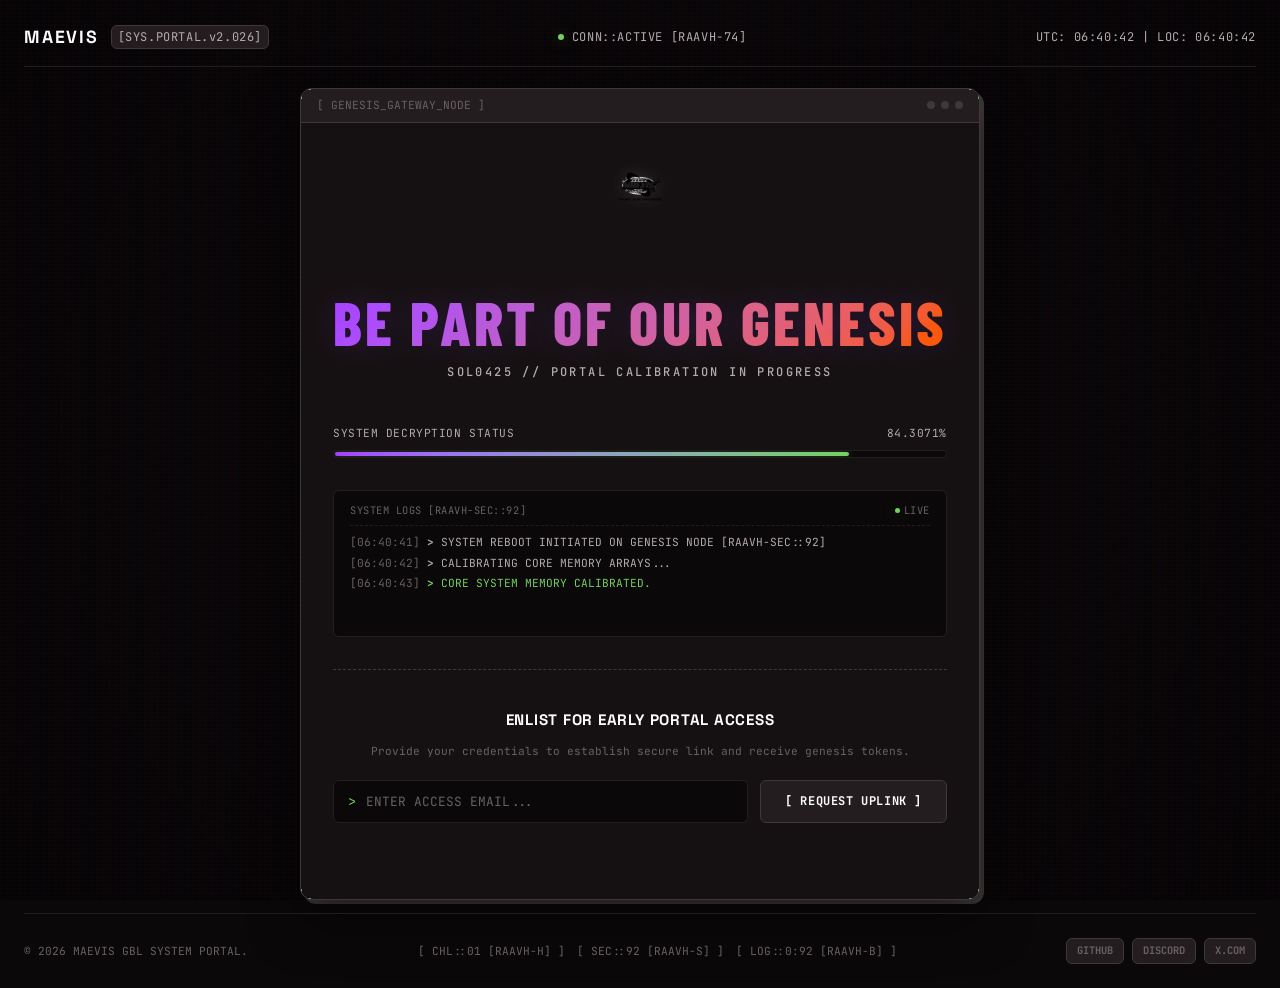
==== index.html @ d4f2874a "Refactor: remove timer, import Google Fonts, and center the content card" ====
<!DOCTYPE html>
<html lang="en">
<head>
  <meta charset="UTF-8">
  <meta name="viewport" content="width=device-width, initial-scale=1.0">
  <title>MAEVIS | Genesis System Portal</title>
  
  <!-- Favicon -->
  <link rel="icon" type="image/svg+xml" href="favicon.svg">
  
  <!-- SEO Meta Tags -->
  <meta name="description" content="MAEVIS represents SOL0425: Small batch 3D prints, vacuum-sealed and hand-numbered. System Portal coming soon. Be part of our genesis.">
  <meta name="keywords" content="maevis, 3d prints, vacuum-sealed, custom fabrication, genesis portal, cyberpunk, design portal">
  <meta name="author" content="MAEVIS">
  
  <!-- OpenGraph / Facebook -->
  <meta property="og:type" content="website">
  <meta property="og:title" content="MAEVIS | Genesis System Portal">
  <meta property="og:description" content="Small batch 3D prints, vacuum-sealed and hand-numbered. System Portal coming soon. Be part of our genesis.">
  <meta property="og:image" content="logo.png">
  
  <!-- Twitter -->
  <meta property="twitter:card" content="summary_large_image">
  <meta property="twitter:title" content="MAEVIS | Genesis System Portal">
  <meta property="twitter:description" content="Small batch 3D prints, vacuum-sealed and hand-numbered. System Portal coming soon. Be part of our genesis.">
  <meta property="twitter:image" content="logo.png">

  <!-- Google Fonts -->
  <link rel="preconnect" href="https://fonts.googleapis.com">
  <link rel="preconnect" href="https://fonts.gstatic.com" crossorigin>
  <link href="https://fonts.googleapis.com/css2?family=Barlow+Condensed:ital,wght@0,400;0,700;0,800;1,700&family=Inter:wght@400;500;700&family=JetBrains+Mono:ital,wght@0,400;0,500;0,700;1,400&family=Space+Grotesk:wght@500;700;800&display=swap" rel="stylesheet">
  
  <!-- Custom Stylesheet -->
  <link rel="stylesheet" href="style.css">
</head>
<body class="halftone-texture">
  
  <!-- CRT Screen Glitch Effects -->
  <div class="film-grain"></div>
  <div class="scanlines"></div>

  <div class="app-container">
    
    <!-- Top System Meta-Bar -->
    <header class="system-header">
      <div class="header-left">
        <span class="brand-text">MAEVIS</span>
        <span class="system-badge">[SYS.PORTAL.v2.026]</span>
      </div>
      
      <div class="header-center">
        <span class="status-dot status-dot-active"></span>
        <span class="connection-code">CONN::ACTIVE [RAAVH-74]</span>
      </div>
      
      <div class="header-right">
        <div id="clock-display" class="clock-display">
          UTC: --:--:-- | LOC: --:--:--
        </div>
      </div>
    </header>

    <!-- Main Genesis Gateway Area -->
    <main class="main-content">
      
      <section class="terminal-card">
        <!-- Target Corner Decors -->
        <div class="corner corner-tl"></div>
        <div class="corner corner-tr"></div>
        <div class="corner corner-bl"></div>
        <div class="corner corner-br"></div>
        
        <!-- Window Title Bar -->
        <div class="terminal-window-bar">
          <span class="window-title">[ GENESIS_GATEWAY_NODE ]</span>
          <div class="window-controls">
            <span class="ctrl-btn"></span>
            <span class="ctrl-btn"></span>
            <span class="ctrl-btn"></span>
          </div>
        </div>

        <!-- Terminal Body -->
        <div class="terminal-body">
          <!-- Logo Display -->
          <div class="logo-container">
            <img id="brand-logo" src="logo.png" alt="MAEVIS Logo" class="brand-logo">
          </div>

          <!-- Main Brutalist Header -->
          <div class="title-section">
            <h1 class="genesis-title">BE PART OF OUR GENESIS</h1>
            <p class="genesis-subtitle">SOL0425 // PORTAL CALIBRATION IN PROGRESS</p>
          </div>


          <!-- Progress Bar Overlay -->
          <div class="progress-container">
            <div class="progress-header">
              <span class="progress-title">SYSTEM DECRYPTION STATUS</span>
              <span class="progress-pct" id="progress-percentage">84.2%</span>
            </div>
            <div class="progress-track">
              <div class="progress-bar" id="progress-bar" style="width: 84.2%;"></div>
            </div>
          </div>

          <!-- Simulated Console Logger -->
          <div class="console-logger">
            <div class="console-header">
              <span>SYSTEM LOGS [RAAVH-SEC::92]</span>
              <span class="console-pulse">LIVE</span>
            </div>
            <div class="console-output" id="console-output">
              <!-- Dynamically populated by script.js -->
            </div>
          </div>

          <!-- Interactive Newsletter Form -->
          <div class="form-container">
            <h3 class="form-title">ENLIST FOR EARLY PORTAL ACCESS</h3>
            <p class="form-desc">Provide your credentials to establish secure link and receive genesis tokens.</p>
            
            <form id="subscribe-form" class="subscribe-form">
              <div class="input-group">
                <span class="input-prefix">&gt;</span>
                <input 
                  type="email" 
                  id="subscriber-email" 
                  class="email-input" 
                  placeholder="ENTER ACCESS EMAIL..." 
                  required
                >
              </div>
              <button type="submit" id="submit-btn" class="submit-button">
                [ REQUEST UPLINK ]
              </button>
            </form>
            <div id="form-response" class="form-response"></div>
          </div>
          
        </div>
      </section>

    </main>

    <!-- Footer System Status Codes -->
    <footer class="system-footer">
      <div class="footer-left">
        <span>© 2026 MAEVIS GBL SYSTEM PORTAL.</span>
      </div>
      
      <div class="footer-center">
        <span class="footer-tag">[ CHL::01 [RAAVH-H] ]</span>
        <span class="footer-tag">[ SEC::92 [RAAVH-S] ]</span>
        <span class="footer-tag">[ LOG::0:92 [RAAVH-B] ]</span>
      </div>
      
      <div class="footer-right">
        <div class="social-links">
          <a href="https://github.com" target="_blank" rel="noopener noreferrer" class="social-capsule" id="github-link">
            <span>GITHUB</span>
          </a>
          <a href="https://discord.gg" target="_blank" rel="noopener noreferrer" class="social-capsule" id="discord-link">
            <span>DISCORD</span>
          </a>
          <a href="https://x.com" target="_blank" rel="noopener noreferrer" class="social-capsule" id="twitter-link">
            <span>X.COM</span>
          </a>
        </div>
      </div>
    </footer>

  </div>

  <!-- Custom Scripts -->
  <script src="script.js"></script>
</body>
</html>
---- style.css ----
@import url('https://fonts.googleapis.com/css2?family=Barlow+Condensed:ital,wght@0,400;0,700;0,800;1,700&family=Inter:wght@400;500;700&family=JetBrains+Mono:ital,wght@0,400;0,500;0,700;1,400&family=Space+Grotesk:wght@500;700;800&display=swap');

/* ==========================================================================
   MAEVIS GENESIS PORTAL - STYLESHEET
   ========================================================================== */

/* Cascade Layers */
@layer base, tokens, components, utilities, animations;

@layer tokens {
  :root {
    /* Color Scheme */
    color-scheme: dark;

    /* Theme Surfaces (oklch-based) */
    --bg-primary: oklch(14% 0.005 0);       /* Deep black canvas */
    --bg-secondary: oklch(18% 0.008 0);     /* Base container background */
    --bg-tertiary: oklch(24% 0.01 0);       /* Inner panel/button background */
    
    /* Text Colors */
    --text-primary: oklch(99% 0 0);          /* Pure off-white */
    --text-secondary: oklch(75% 0.01 0);    /* Muted silver */
    --text-tertiary: oklch(50% 0.01 0);     /* Muted dark gray */
    
    /* Accents & States */
    --color-neon-green: oklch(78% 0.18 140); /* Vibrant terminal green */
    --color-neon-green-glow: oklch(78% 0.18 140 / 0.4);
    --color-alert-red: oklch(65% 0.22 20);   /* Muted alert red */
    
    /* The Immortals Gradient */
    --color-gradient-start: oklch(62% 0.28 300); /* Neon violet */
    --color-gradient-end: oklch(68% 0.23 45);    /* Neon orange/coral */
    
    /* Borders */
    --border-primary: oklch(35% 0.01 0);    /* Dark panel borders */
    --border-subtle: oklch(24% 0.01 0);     /* Subtle border line */
    
    /* Typography Fonts */
    --font-display: 'Barlow Condensed', -apple-system, BlinkMacSystemFont, sans-serif;
    --font-extended: 'Space Grotesk', -apple-system, BlinkMacSystemFont, sans-serif;
    --font-mono: 'JetBrains Mono', 'Courier New', monospace;
    --font-body: 'JetBrains Mono', monospace;
    
    /* Border Radii */
    --radius-sm: 6px;
    --radius-md: 12px;
    --radius-lg: 32px;
    --radius-full: 9999px;
    
    /* Shadows & Glows */
    --shadow-flat-dark: 4px 4px 0px var(--border-primary);
    --shadow-flat-green: 4px 4px 0px var(--color-neon-green);
    --glow-green: 0 0 15px var(--color-neon-green-glow);
  }
}

@layer base {
  *, *::before, *::after {
    box-sizing: border-box;
  }

  html, body {
    margin: 0;
    padding: 0;
    width: 100%;
    min-height: 100vh;
    background-color: var(--bg-primary);
    color: var(--text-primary);
    font-family: var(--font-body);
    font-size: 16px;
    line-height: 1.5;
    -webkit-font-smoothing: antialiased;
    -moz-osx-font-smoothing: grayscale;
    overflow-x: hidden;
  }

  ::selection {
    background-color: var(--color-neon-green);
    color: var(--bg-primary);
  }

  scrollbar-color: var(--border-primary) var(--bg-primary);
  scrollbar-width: thin;

  h1, h2, h3, h4, h5, h6 {
    margin: 0;
    text-transform: uppercase;
    font-family: var(--font-extended);
  }

  a {
    color: inherit;
    text-decoration: none;
  }

  img {
    max-width: 100%;
    height: auto;
    display: block;
  }
}

@layer components {
  /* Main wrapper layout */
  .app-container {
    display: flex;
    flex-direction: column;
    justify-content: center;
    align-items: center;
    min-height: 100vh;
    padding: 1.5rem;
    position: relative;
    z-index: 10;
  }

  /* Halftone Texture Overlay */
  .halftone-texture {
    position: relative;
  }

  .halftone-texture::after {
    content: "";
    position: fixed;
    inset: 0;
    background-image: url("data:image/svg+xml,%3Csvg viewBox='0 0 200 200' xmlns='http://www.w3.org/2000/svg'%3E%3Cfilter id='noiseFilter'%3E%3CfeTurbulence type='fractalNoise' baseFrequency='0.85' numOctaves='3' stitchTiles='stitch'/%3E%3C/filter%3E%3Crect width='100%25' height='100%25' filter='url(%23noiseFilter)'/%3E%3C/svg%3E");
    opacity: 0.05;
    mix-blend-mode: overlay;
    pointer-events: none;
    z-index: 2;
  }

  /* Scanlines and Film Grain effects */
  .film-grain {
    position: fixed;
    inset: 0;
    background: radial-gradient(circle at center, transparent 0%, rgba(0, 0, 0, 0.45) 100%);
    pointer-events: none;
    z-index: 3;
  }

  .scanlines {
    position: fixed;
    inset: 0;
    width: 100%;
    height: 100%;
    background: linear-gradient(
      rgba(18, 16, 16, 0) 50%, 
      rgba(0, 0, 0, 0.25) 50%
    ), linear-gradient(
      90deg, 
      rgba(255, 0, 0, 0.06), 
      rgba(0, 255, 0, 0.02), 
      rgba(0, 0, 255, 0.06)
    );
    background-size: 100% 4px, 6px 100%;
    pointer-events: none;
    z-index: 4;
    opacity: 0.85;
  }

  /* Top Navigation & Status Bar */
  .system-header {
    position: absolute;
    top: 1.5rem;
    left: 1.5rem;
    right: 1.5rem;
    display: flex;
    justify-content: space-between;
    align-items: center;
    border-bottom: 1px solid var(--border-subtle);
    padding-bottom: 1rem;
    font-family: var(--font-mono);
    font-size: 0.75rem;
    color: var(--text-tertiary);
    letter-spacing: 0.05em;
    z-index: 20;
  }

  .header-left {
    display: flex;
    align-items: center;
    gap: 0.75rem;
  }

  .brand-text {
    font-family: var(--font-extended);
    font-weight: 800;
    font-size: 1.1rem;
    color: var(--text-primary);
    letter-spacing: 0.1em;
  }

  .system-badge {
    background-color: var(--bg-tertiary);
    border: 1px solid var(--border-primary);
    padding: 2px 6px;
    border-radius: var(--radius-sm);
    color: var(--text-secondary);
  }

  .header-center {
    display: flex;
    align-items: center;
    gap: 0.5rem;
  }

  .status-dot {
    width: 6px;
    height: 6px;
    border-radius: var(--radius-full);
    background-color: var(--text-tertiary);
  }

  .status-dot-active {
    background-color: var(--color-neon-green);
    box-shadow: var(--glow-green);
    animation: pulse 1.8s infinite ease-in-out;
  }

  .connection-code {
    color: var(--text-secondary);
  }

  .clock-display {
    color: var(--text-secondary);
  }

  /* Main Central Section */
  .main-content {
    width: 100%;
    max-width: 680px;
    display: flex;
    justify-content: center;
    align-items: center;
    padding-block: 4rem;
    margin-block: auto;
  }

  /* Cyberpunk Modular Card Container */
  .terminal-card {
    position: relative;
    width: 100%;
    max-width: 680px;
    background-color: var(--bg-secondary);
    border: 1px solid var(--border-primary);
    border-radius: var(--radius-md);
    box-shadow: 0 20px 50px rgba(0, 0, 0, 0.5), var(--shadow-flat-dark);
    overflow: hidden;
    animation: terminal-flicker 0.15s infinite alternate, slide-up 0.6s cubic-bezier(0.16, 1, 0.3, 1) forwards;
  }

  /* Corner Decors */
  .corner {
    position: absolute;
    width: 10px;
    height: 10px;
    border-color: var(--color-neon-green);
    border-style: solid;
    z-index: 5;
    pointer-events: none;
  }
  .corner-tl { top: 0; left: 0; border-width: 1px 0 0 1px; }
  .corner-tr { top: 0; right: 0; border-width: 1px 1px 0 0; }
  .corner-bl { bottom: 0; left: 0; border-width: 0 0 1px 1px; }
  .corner-br { bottom: 0; right: 0; border-width: 0 1px 1px 0; }

  /* Window Title Bar */
  .terminal-window-bar {
    display: flex;
    justify-content: space-between;
    align-items: center;
    background-color: var(--bg-tertiary);
    border-bottom: 1px solid var(--border-primary);
    padding: 0.5rem 1rem;
    font-family: var(--font-mono);
    font-size: 0.7rem;
    color: var(--text-tertiary);
  }

  .window-controls {
    display: flex;
    gap: 6px;
  }

  .ctrl-btn {
    width: 8px;
    height: 8px;
    border-radius: var(--radius-full);
    background-color: var(--border-primary);
  }

  /* Terminal Body */
  .terminal-body {
    padding: 2.25rem 2rem;
    display: flex;
    flex-direction: column;
    gap: 2rem;
  }

  /* Logo Image */
  .logo-container {
    display: flex;
    justify-content: center;
    align-items: center;
  }

  .brand-logo {
    max-height: 52px;
    filter: drop-shadow(0 0 8px rgba(255, 255, 255, 0.15));
    transition: transform 0.3s ease;
  }

  .brand-logo:hover {
    transform: scale(1.05);
  }

  /* Title Block */
  .title-section {
    text-align: center;
  }

  .genesis-title {
    font-family: var(--font-display);
    font-size: clamp(1.8rem, 1.2rem + 4.5vw, 3.8rem);
    font-weight: 800;
    line-height: 0.95;
    letter-spacing: 0.05em;
    margin-bottom: 0.5rem;
    
    /* Immortals Gradient */
    background: linear-gradient(135deg, var(--color-gradient-start), var(--color-gradient-end));
    -webkit-background-clip: text;
    -webkit-text-fill-color: transparent;
    background-clip: text;
    text-shadow: 0 0 30px oklch(62% 0.28 300 / 0.15);
  }

  .genesis-subtitle {
    font-family: var(--font-mono);
    font-size: 0.75rem;
    letter-spacing: 0.2em;
    color: var(--text-secondary);
    font-weight: 500;
  }

  /* Countdown Grid */
  .countdown-grid {
    display: grid;
    grid-template-columns: repeat(4, 1fr);
    gap: 0.75rem;
  }

  .countdown-card {
    background-color: var(--bg-tertiary);
    border: 1px solid var(--border-subtle);
    border-radius: var(--radius-sm);
    padding: 1rem 0.5rem;
    text-align: center;
    display: flex;
    flex-direction: column;
    justify-content: center;
    align-items: center;
    position: relative;
    overflow: hidden;
  }

  .countdown-card::before {
    content: "";
    position: absolute;
    top: 0;
    left: 0;
    width: 100%;
    height: 2px;
    background: linear-gradient(90deg, transparent, var(--color-neon-green), transparent);
    opacity: 0.3;
  }

  .countdown-num {
    font-family: var(--font-extended);
    font-size: clamp(1.5rem, 1.2rem + 2.5vw, 2.5rem);
    font-weight: 800;
    color: var(--color-neon-green);
    text-shadow: var(--glow-green);
    line-height: 1.1;
  }

  .countdown-label {
    font-family: var(--font-mono);
    font-size: 0.6rem;
    letter-spacing: 0.1em;
    color: var(--text-tertiary);
    margin-top: 0.25rem;
  }

  /* Progress Bar */
  .progress-container {
    display: flex;
    flex-direction: column;
    gap: 0.5rem;
  }

  .progress-header {
    display: flex;
    justify-content: space-between;
    font-family: var(--font-mono);
    font-size: 0.7rem;
    color: var(--text-secondary);
    letter-spacing: 0.05em;
  }

  .progress-track {
    background-color: var(--bg-primary);
    border: 1px solid var(--border-subtle);
    height: 8px;
    border-radius: var(--radius-full);
    overflow: hidden;
    padding: 1px;
  }

  .progress-bar {
    height: 100%;
    background: linear-gradient(90deg, oklch(62% 0.28 300), var(--color-neon-green));
    border-radius: var(--radius-full);
    box-shadow: 0 0 8px var(--color-neon-green-glow);
    transition: width 1.5s cubic-bezier(0.16, 1, 0.3, 1);
  }

  /* Console Logger Panel */
  .console-logger {
    background-color: var(--bg-primary);
    border: 1px solid var(--border-subtle);
    border-radius: var(--radius-sm);
    padding: 0.75rem 1rem;
    font-family: var(--font-mono);
  }

  .console-header {
    display: flex;
    justify-content: space-between;
    align-items: center;
    font-size: 0.65rem;
    color: var(--text-tertiary);
    border-bottom: 1px dashed var(--border-subtle);
    padding-bottom: 0.4rem;
    margin-bottom: 0.5rem;
    letter-spacing: 0.05em;
  }

  .console-pulse {
    display: inline-flex;
    align-items: center;
    gap: 4px;
  }

  .console-pulse::before {
    content: "";
    display: inline-block;
    width: 5px;
    height: 5px;
    border-radius: var(--radius-full);
    background-color: var(--color-neon-green);
    box-shadow: var(--glow-green);
    animation: pulse 1s infinite alternate;
  }

  .console-output {
    height: 90px;
    overflow-y: auto;
    font-size: 0.7rem;
    line-height: 1.5;
    color: var(--text-secondary);
    scrollbar-width: none; /* Hide standard scrollbars */
  }

  .console-output::-webkit-scrollbar {
    display: none;
  }

  .console-row {
    margin-bottom: 0.25rem;
    white-space: nowrap;
    overflow: hidden;
    text-overflow: ellipsis;
  }

  .console-row.info { color: var(--text-secondary); }
  .console-row.success { color: var(--color-neon-green); }
  .console-row.warn { color: var(--color-gradient-end); }

  /* Input Form */
  .form-container {
    border-top: 1px dashed var(--border-primary);
    padding-top: 1.5rem;
    text-align: center;
  }

  .form-title {
    font-family: var(--font-extended);
    font-weight: 700;
    font-size: 0.95rem;
    letter-spacing: 0.05em;
    color: var(--text-primary);
    margin-bottom: 0.25rem;
  }

  .form-desc {
    font-family: var(--font-mono);
    font-size: 0.7rem;
    color: var(--text-tertiary);
    margin-bottom: 1.25rem;
  }

  .subscribe-form {
    display: flex;
    flex-direction: column;
    gap: 0.75rem;
  }

  @media (min-width: 576px) {
    .subscribe-form {
      flex-direction: row;
    }
  }

  .input-group {
    flex-grow: 1;
    display: flex;
    align-items: center;
    background-color: var(--bg-primary);
    border: 1px solid var(--border-subtle);
    border-radius: var(--radius-sm);
    padding-inline: 0.85rem;
    transition: border-color 0.25s ease, box-shadow 0.25s ease;
  }

  .input-group:focus-within {
    border-color: var(--color-neon-green);
    box-shadow: 0 0 10px var(--color-neon-green-glow);
  }

  .input-prefix {
    font-family: var(--font-mono);
    color: var(--color-neon-green);
    font-size: 0.85rem;
    margin-right: 0.5rem;
  }

  .email-input {
    width: 100%;
    background: transparent;
    border: none;
    color: var(--text-primary);
    font-family: var(--font-mono);
    font-size: 0.8rem;
    padding-block: 0.75rem;
    outline: none;
  }

  .email-input::placeholder {
    color: var(--text-tertiary);
  }

  .submit-button {
    background-color: var(--bg-tertiary);
    border: 1px solid var(--border-primary);
    border-radius: var(--radius-sm);
    color: var(--text-primary);
    font-family: var(--font-mono);
    font-size: 0.75rem;
    font-weight: 700;
    letter-spacing: 0.05em;
    padding: 0.75rem 1.5rem;
    cursor: pointer;
    white-space: nowrap;
    transition: background-color 0.2s, border-color 0.2s, color 0.2s, box-shadow 0.2s;
  }

  .submit-button:hover {
    background-color: var(--color-neon-green);
    color: var(--bg-primary);
    border-color: var(--color-neon-green);
    box-shadow: var(--glow-green);
  }

  .form-response {
    margin-top: 1rem;
    font-family: var(--font-mono);
    font-size: 0.75rem;
    min-height: 1.5rem;
    line-height: 1.4;
  }

  .form-response-success {
    color: var(--color-neon-green);
    text-shadow: var(--glow-green);
  }

  .form-response-error {
    color: var(--color-alert-red);
  }

  /* Footer Section */
  .system-footer {
    position: absolute;
    bottom: 1.5rem;
    left: 1.5rem;
    right: 1.5rem;
    display: flex;
    flex-direction: column;
    gap: 1rem;
    align-items: center;
    border-top: 1px solid var(--border-subtle);
    padding-top: 1.5rem;
    font-family: var(--font-mono);
    font-size: 0.7rem;
    color: var(--text-tertiary);
    z-index: 20;
  }

  @media (min-width: 768px) {
    .system-footer {
      flex-direction: row;
      justify-content: space-between;
    }
  }

  .footer-center {
    display: flex;
    gap: 0.75rem;
    flex-wrap: wrap;
    justify-content: center;
  }

  .footer-tag {
    color: var(--text-tertiary);
  }

  .social-links {
    display: flex;
    gap: 0.5rem;
  }

  .social-capsule {
    background-color: var(--bg-tertiary);
    border: 1px solid var(--border-primary);
    border-radius: var(--radius-sm);
    padding: 4px 10px;
    font-size: 0.65rem;
    font-weight: 700;
    transition: background-color 0.2s, border-color 0.2s, color 0.2s;
  }

  .social-capsule:hover {
    background-color: var(--color-neon-green);
    border-color: var(--color-neon-green);
    color: var(--bg-primary);
  }
}

@layer animations {
  @keyframes pulse {
    0% { opacity: 0.3; }
    50% { opacity: 1; }
    100% { opacity: 0.3; }
  }

  @keyframes slide-up {
    from {
      opacity: 0;
      transform: translateY(20px);
    }
    to {
      opacity: 1;
      transform: translateY(0);
    }
  }

  /* Scanline screen brightness flicker */
  @keyframes terminal-flicker {
    0% { opacity: 0.99; }
    50% { opacity: 0.985; }
    100% { opacity: 1; }
  }
}

/* Reduced Motion */
@media (prefers-reduced-motion: reduce) {
  * {
    animation-delay: 0s !important;
    animation-duration: 0s !important;
    animation-iteration-count: 1 !important;
    transition-duration: 0s !important;
    scroll-behavior: auto !important;
    transform: none !important;
  }
}

/* Responsive heights and mobile views to prevent absolute overlap */
@media (max-height: 720px), (max-width: 768px) {
  .app-container {
    justify-content: flex-start;
    padding-top: 5rem;
    padding-bottom: 2rem;
  }
  .system-header {
    position: absolute;
    top: 1rem;
    left: 1rem;
    right: 1rem;
    padding-bottom: 0.5rem;
  }
  .system-footer {
    position: relative;
    bottom: auto;
    left: auto;
    right: auto;
    margin-top: 2rem;
    width: 100%;
    padding-top: 1rem;
    border-top: 1px solid var(--border-subtle);
  }
  .main-content {
    padding-block: 1rem;
    margin-block: 0;
  }
}
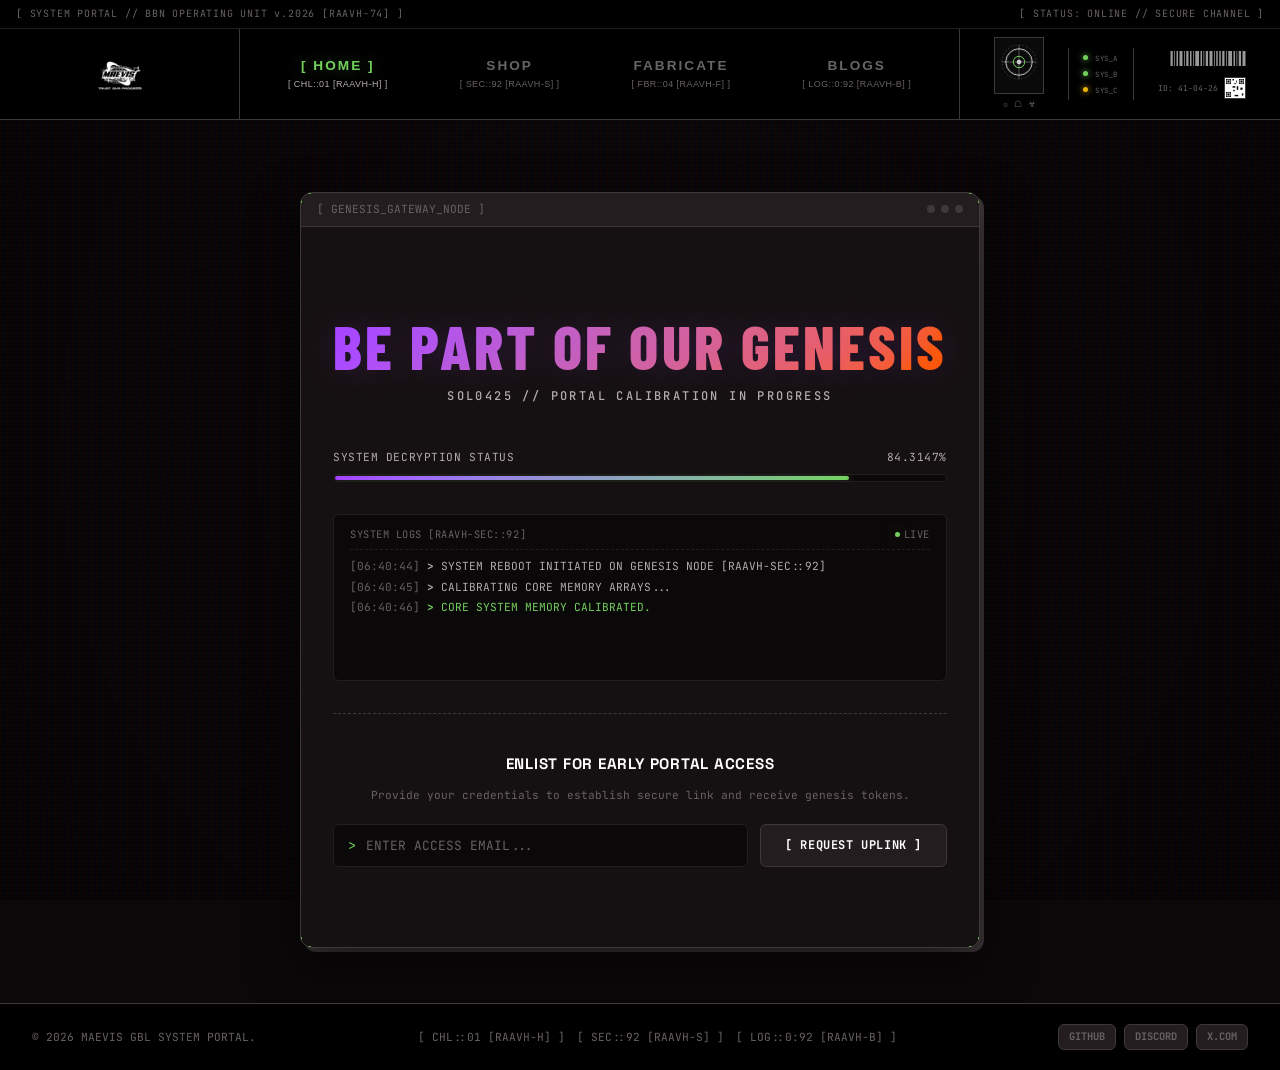
==== commit b750f592: "Refactor: align header with main website, add rotating background 3D ASCII skull, remove loader, and" ====
--- a/index.html
+++ b/index.html
@@ -39,28 +39,172 @@
   <div class="film-grain"></div>
   <div class="scanlines"></div>
 
+  <!-- Holographic Rotating ASCII Skull Background -->
+  <div class="skull-bg-container">
+    <pre class="ascii-skull">
+                  .ed####R####be.
+               .d###R"        "R###b.
+             .d###R"   .oooo.   "R###b.
+            .d###R    .d####b.    R###b.
+            d###R     d######b     R###b
+            d###R     Y######P     R###b
+            d###R      "R##R"      R###b
+            d###R                  R###b
+            "d###b   .o.    .o.   d###P"
+             "d###b  Y#P    Y#P  d###P"
+              "d###b.          .d###P"
+                "R###b..oooo..d###P"
+                 "R#########R###P"
+                   d###R####R###b
+                  d###R      R###b
+                  d###R      R###b
+                  "R##R______R##R"
+                    "RRRRRRRRRR"
+    </pre>
+  </div>
+
   <div class="app-container">
     
-    <!-- Top System Meta-Bar -->
-    <header class="system-header">
-      <div class="header-left">
-        <span class="brand-text">MAEVIS</span>
-        <span class="system-badge">[SYS.PORTAL.v2.026]</span>
-      </div>
-      
-      <div class="header-center">
-        <span class="status-dot status-dot-active"></span>
-        <span class="connection-code">CONN::ACTIVE [RAAVH-74]</span>
-      </div>
-      
-      <div class="header-right">
-        <div id="clock-display" class="clock-display">
-          UTC: --:--:-- | LOC: --:--:--
-        </div>
+    <!-- Top System Header (Replicating Main Website's Navbar layout) -->
+    <header class="nav-header">
+      <!-- Top Meta Bar -->
+      <div class="system-meta-bar">
+        <span>[ SYSTEM PORTAL // BBN OPERATING UNIT v.2026 [RAAVH-74] ]</span>
+        <span class="status-channel">[ STATUS: ONLINE // SECURE CHANNEL ]</span>
+      </div>
+
+      <!-- Main Navbar Grid -->
+      <div class="navbar-grid">
+        
+        <!-- Left Column: Brand Logo Identity -->
+        <div class="navbar-logo-area" id="nav-logo-btn">
+          <img src="logo.png" alt="MAEVIS Logo" class="nav-logo">
+        </div>
+
+        <!-- Center Column: Interactive Navigation Buttons -->
+        <div class="navbar-tabs-area">
+          <nav class="nav-tabs">
+            <button class="nav-tab-btn active" data-tab="HOME">
+              <span class="tab-label">HOME</span>
+              <span class="tab-sub">[ CHL::01 [RAAVH-H] ]</span>
+            </button>
+            <button class="nav-tab-btn" data-tab="SHOP">
+              <span class="tab-label">SHOP</span>
+              <span class="tab-sub">[ SEC::92 [RAAVH-S] ]</span>
+            </button>
+            <button class="nav-tab-btn" data-tab="FABRICATE">
+              <span class="tab-label">FABRICATE</span>
+              <span class="tab-sub">[ FBR::04 [RAAVH-F] ]</span>
+            </button>
+            <button class="nav-tab-btn" data-tab="BLOGS">
+              <span class="tab-label">BLOGS</span>
+              <span class="tab-sub">[ LOG::0:92 [RAAVH-B] ]</span>
+            </button>
+          </nav>
+        </div>
+
+        <!-- Right Column: Status & Security Graphics Panel -->
+        <div class="navbar-status-area">
+          <!-- Globe / Medallion -->
+          <div class="status-medallion">
+            <div class="radar-wrapper">
+              <svg class="radar-globe" viewBox="0 0 40 40" fill="none" stroke="currentColor">
+                <circle cx="20" cy="20" r="18" stroke-width="0.75" stroke-dasharray="2 2" opacity="0.3"/>
+                <circle cx="20" cy="20" r="14" stroke-width="1"/>
+                <path d="M20 2v36M2 20h36" stroke-width="0.75" opacity="0.6"/>
+                <path d="M7 20c0-7.18 5.82-13 13-13s13 5.82 13 13-5.82 13-13 13-13-5.82-13-13z" stroke-width="0.5" stroke-dasharray="1 1"/>
+                <circle cx="20" cy="20" r="6" stroke-width="1" class="pulse-circle"/>
+                <circle cx="20" cy="20" r="2" fill="currentColor"/>
+              </svg>
+            </div>
+            <div class="medallion-icons">
+              <span title="Thermal status">☼</span>
+              <span title="Base terminal">☖</span>
+              <span title="Radiation status">☣</span>
+            </div>
+          </div>
+
+          <!-- Mini Dot Status light column -->
+          <div class="status-lights">
+            <div class="light-row">
+              <span class="indicator-dot dot-green"></span>
+              <span class="light-label">SYS_A</span>
+            </div>
+            <div class="light-row">
+              <span class="indicator-dot dot-green"></span>
+              <span class="light-label">SYS_B</span>
+            </div>
+            <div class="light-row">
+              <span class="indicator-dot dot-yellow pulse-light"></span>
+              <span class="light-label">SYS_C</span>
+            </div>
+          </div>
+
+          <!-- Barcode & Mini QR Panel -->
+          <div class="status-barcode-qr">
+            <!-- Barcode SVG -->
+            <div class="barcode-wrapper">
+              <svg class="barcode-svg" viewBox="0 0 100 20" fill="currentColor">
+                <rect x="0" width="3" height="20" />
+                <rect x="5" width="1" height="20" />
+                <rect x="8" width="2" height="20" />
+                <rect x="12" width="4" height="20" />
+                <rect x="18" width="1" height="20" />
+                <rect x="21" width="3" height="20" />
+                <rect x="26" width="2" height="20" />
+                <rect x="30" width="1" height="20" />
+                <rect x="33" width="5" height="20" />
+                <rect x="40" width="2" height="20" />
+                <rect x="44" width="1" height="20" />
+                <rect x="47" width="3" height="20" />
+                <rect x="52" width="4" height="20" />
+                <rect x="58" width="1" height="20" />
+                <rect x="61" width="2" height="20" />
+                <rect x="65" width="2" height="20" />
+                <rect x="69" width="3" height="20" />
+                <rect x="74" width="1" height="20" />
+                <rect x="77" width="5" height="20" />
+                <rect x="84" width="2" height="20" />
+                <rect x="88" width="1" height="20" />
+                <rect x="91" width="3" height="20" />
+                <rect x="96" width="4" height="20" />
+              </svg>
+            </div>
+            <div class="qr-metadata">
+              <span class="id-label">ID: 41-04-26</span>
+              <div class="mini-qr-box">
+                <svg class="mini-qr-svg" viewBox="0 0 25 25" fill="currentColor">
+                  <rect x="0" y="0" width="7" height="7" />
+                  <rect x="1" y="1" width="5" height="5" fill="white" />
+                  <rect x="2" y="2" width="3" height="3" />
+                  
+                  <rect x="18" y="0" width="7" height="7" />
+                  <rect x="19" y="1" width="5" height="5" fill="white" />
+                  <rect x="20" y="2" width="3" height="3" />
+                  
+                  <rect x="0" y="18" width="7" height="7" />
+                  <rect x="1" y="19" width="5" height="5" fill="white" />
+                  <rect x="2" y="20" width="3" height="3" />
+                  
+                  <rect x="9" y="0" width="2" height="2" />
+                  <rect x="14" y="2" width="1" height="3" />
+                  <rect x="11" y="6" width="3" height="1" />
+                  <rect x="9" y="10" width="4" height="2" />
+                  <rect x="15" y="10" width="2" height="5" />
+                  <rect x="10" y="15" width="2" height="2" />
+                  <rect x="20" y="12" width="3" height="3" />
+                  <rect x="22" y="20" width="2" height="3" />
+                  <rect x="12" y="22" width="5" height="2" />
+                </svg>
+              </div>
+            </div>
+          </div>
+        </div>
+
       </div>
     </header>
 
-    <!-- Main Genesis Gateway Area -->
+    <!-- Main Content Area -->
     <main class="main-content">
       
       <section class="terminal-card">
@@ -72,7 +216,7 @@
         
         <!-- Window Title Bar -->
         <div class="terminal-window-bar">
-          <span class="window-title">[ GENESIS_GATEWAY_NODE ]</span>
+          <span class="window-title" id="gateway-node-title">[ GENESIS_GATEWAY_NODE ]</span>
           <div class="window-controls">
             <span class="ctrl-btn"></span>
             <span class="ctrl-btn"></span>
@@ -82,22 +226,17 @@
 
         <!-- Terminal Body -->
         <div class="terminal-body">
-          <!-- Logo Display -->
-          <div class="logo-container">
-            <img id="brand-logo" src="logo.png" alt="MAEVIS Logo" class="brand-logo">
-          </div>
 
           <!-- Main Brutalist Header -->
           <div class="title-section">
             <h1 class="genesis-title">BE PART OF OUR GENESIS</h1>
-            <p class="genesis-subtitle">SOL0425 // PORTAL CALIBRATION IN PROGRESS</p>
-          </div>
-
+            <p class="genesis-subtitle" id="node-subtitle-tag">SOL0425 // PORTAL CALIBRATION IN PROGRESS</p>
+          </div>
 
           <!-- Progress Bar Overlay -->
           <div class="progress-container">
             <div class="progress-header">
-              <span class="progress-title">SYSTEM DECRYPTION STATUS</span>
+              <span class="progress-title" id="progress-bar-title">SYSTEM DECRYPTION STATUS</span>
               <span class="progress-pct" id="progress-percentage">84.2%</span>
             </div>
             <div class="progress-track">
@@ -108,7 +247,7 @@
           <!-- Simulated Console Logger -->
           <div class="console-logger">
             <div class="console-header">
-              <span>SYSTEM LOGS [RAAVH-SEC::92]</span>
+              <span id="console-node-label">SYSTEM LOGS [RAAVH-SEC::92]</span>
               <span class="console-pulse">LIVE</span>
             </div>
             <div class="console-output" id="console-output">
--- a/style.css
+++ b/style.css
@@ -108,7 +108,9 @@
     justify-content: center;
     align-items: center;
     min-height: 100vh;
-    padding: 1.5rem;
+    padding-top: 160px;  /* Safe space under top navigation bar */
+    padding-bottom: 90px; /* Safe space above footer bar */
+    padding-inline: 1.5rem;
     position: relative;
     z-index: 10;
   }
@@ -158,93 +160,384 @@
     opacity: 0.85;
   }
 
-  /* Top Navigation & Status Bar */
-  .system-header {
+  /* Holographic Rotating ASCII Skull Background */
+  .skull-bg-container {
+    position: fixed;
+    top: 50%;
+    left: 50%;
+    transform: translate(-50%, -50%);
+    width: 100vw;
+    height: 100vh;
+    display: flex;
+    justify-content: center;
+    align-items: center;
+    pointer-events: none;
+    z-index: 1; /* Behind central components */
+    overflow: hidden;
+    perspective: 1200px;
+  }
+
+  .ascii-skull {
+    font-family: var(--font-mono);
+    font-size: clamp(7px, 1.3vw, 14px);
+    line-height: 1.12;
+    color: var(--color-neon-green);
+    opacity: 0.08; /* Subtle and blends into background */
+    text-shadow: 0 0 8px var(--color-neon-green-glow);
+    animation: rotateSkull3D 24s infinite linear;
+    transform-style: preserve-3d;
+    text-align: center;
+    margin: 0;
+  }
+
+  @keyframes rotateSkull3D {
+    0% {
+      transform: rotateY(0deg) rotateZ(0deg) scale(0.98);
+    }
+    50% {
+      transform: rotateY(180deg) rotateZ(4deg) scale(1.03);
+    }
+    100% {
+      transform: rotateY(360deg) rotateZ(0deg) scale(0.98);
+    }
+  }
+
+  /* ==========================================================================
+     REPLICATED HEADER NAVBAR STYLING
+     ========================================================================== */
+  .nav-header {
     position: absolute;
-    top: 1.5rem;
-    left: 1.5rem;
-    right: 1.5rem;
+    top: 0;
+    left: 0;
+    right: 0;
+    width: 100%;
+    background-color: black;
+    color: white;
+    font-family: var(--font-mono);
+    border-bottom: 1px solid var(--border-primary);
+    z-index: 100;
+    user-select: none;
+  }
+
+  /* Top Meta-Bar */
+  .system-meta-bar {
+    width: 100%;
+    border-bottom: 1px solid var(--border-subtle);
+    padding: 0.4rem 1rem;
     display: flex;
     justify-content: space-between;
     align-items: center;
-    border-bottom: 1px solid var(--border-subtle);
-    padding-bottom: 1rem;
-    font-family: var(--font-mono);
-    font-size: 0.75rem;
-    color: var(--text-tertiary);
+    text-size-adjust: none;
+    font-size: 10px;
+    letter-spacing: 0.08em;
+    color: var(--text-tertiary);
+  }
+
+  /* Main Navbar Grid Layout */
+  .navbar-grid {
+    width: 100%;
+    display: grid;
+    grid-template-columns: 1fr;
+    min-height: 90px;
+  }
+
+  @media (min-width: 992px) {
+    .navbar-grid {
+      grid-template-columns: 240px 1fr 320px;
+    }
+  }
+
+  /* Left: Logo Area */
+  .navbar-logo-area {
+    display: flex;
+    align-items: center;
+    justify-content: center;
+    padding: 1rem;
+    border-bottom: 1px solid var(--border-primary);
+    cursor: pointer;
+    transition: background-color 0.2s ease;
+  }
+
+  @media (min-width: 992px) {
+    .navbar-logo-area {
+      border-bottom: 0;
+      border-right: 1px solid var(--border-primary);
+      padding-inline: 2rem;
+    }
+  }
+
+  .navbar-logo-area:hover {
+    background-color: var(--bg-secondary);
+  }
+
+  .nav-logo {
+    height: 52px;
+    width: auto;
+    filter: invert(1); /* Invert logo to display white text/graphics */
+    pointer-events: none;
+    transition: transform 0.3s cubic-bezier(0.16, 1, 0.3, 1);
+  }
+
+  .navbar-logo-area:hover .nav-logo {
+    transform: scale(1.05);
+  }
+
+  /* Center: Interactive Tabs Area */
+  .navbar-tabs-area {
+    display: flex;
+    justify-content: center;
+    align-items: center;
+    padding-block: 1.5rem;
+    border-bottom: 1px solid var(--border-primary);
+  }
+
+  @media (min-width: 992px) {
+    .navbar-tabs-area {
+      border-bottom: 0;
+      border-right: 1px solid var(--border-primary);
+      padding-block: 0;
+    }
+  }
+
+  .nav-tabs {
+    display: flex;
+    gap: 1.5rem;
+    flex-wrap: wrap;
+    justify-content: center;
+  }
+
+  @media (min-width: 576px) {
+    .nav-tabs {
+      gap: 3.5rem;
+    }
+  }
+
+  .nav-tab-btn {
+    background: transparent;
+    border: none;
+    display: flex;
+    flex-direction: column;
+    align-items: center;
+    cursor: pointer;
+    outline: none;
+    padding: 0.5rem;
+  }
+
+  .tab-label {
+    position: relative;
+    font-weight: 700;
+    font-size: 0.85rem;
+    letter-spacing: 0.15em;
+    color: rgba(255, 255, 255, 0.4);
+    transition: color 0.2s ease, text-shadow 0.2s ease;
+  }
+
+  .tab-sub {
+    font-size: 9px;
     letter-spacing: 0.05em;
-    z-index: 20;
-  }
-
-  .header-left {
-    display: flex;
-    align-items: center;
-    gap: 0.75rem;
-  }
-
-  .brand-text {
-    font-family: var(--font-extended);
-    font-weight: 800;
-    font-size: 1.1rem;
-    color: var(--text-primary);
-    letter-spacing: 0.1em;
-  }
-
-  .system-badge {
-    background-color: var(--bg-tertiary);
+    color: var(--text-tertiary);
+    margin-top: 0.35rem;
+    transition: color 0.2s ease;
+  }
+
+  /* Bracket hover effects */
+  .nav-tab-btn:hover .tab-label,
+  .nav-tab-btn.active .tab-label {
+    color: var(--color-neon-green);
+    text-shadow: var(--glow-green);
+  }
+
+  .nav-tab-btn:hover .tab-sub,
+  .nav-tab-btn.active .tab-sub {
+    color: var(--text-secondary);
+  }
+
+  .nav-tab-btn.active .tab-label::before {
+    content: "[ ";
+    color: var(--color-neon-green);
+  }
+
+  .nav-tab-btn.active .tab-label::after {
+    content: " ]";
+    color: var(--color-neon-green);
+  }
+
+  /* Right: Security & Graphics Area */
+  .navbar-status-area {
+    display: flex;
+    justify-content: space-around;
+    align-items: center;
+    padding: 1rem;
+    gap: 1rem;
+  }
+
+  @media (min-width: 992px) {
+    .navbar-status-area {
+      padding-inline: 1.5rem;
+      padding-block: 0;
+      justify-content: center;
+      gap: 1.5rem;
+    }
+  }
+
+  /* Medallion / Globe */
+  .status-medallion {
+    display: flex;
+    flex-direction: column;
+    align-items: center;
+    gap: 4px;
+  }
+
+  .radar-wrapper {
     border: 1px solid var(--border-primary);
-    padding: 2px 6px;
-    border-radius: var(--radius-sm);
-    color: var(--text-secondary);
-  }
-
-  .header-center {
-    display: flex;
-    align-items: center;
-    gap: 0.5rem;
-  }
-
-  .status-dot {
-    width: 6px;
-    height: 6px;
+    padding: 5px;
+    background-color: #0A0A0A;
+  }
+
+  .radar-globe {
+    width: 38px;
+    height: 38px;
+    color: rgba(255, 255, 255, 0.7);
+    transition: transform 0.6s cubic-bezier(0.16, 1, 0.3, 1);
+  }
+
+  .radar-wrapper:hover .radar-globe {
+    transform: rotate(45deg);
+    color: var(--color-neon-green);
+  }
+
+  .pulse-circle {
+    animation: pulse 1s infinite alternate;
+    color: var(--color-neon-green);
+  }
+
+  .medallion-icons {
+    display: flex;
+    gap: 6px;
+    font-size: 9px;
+    color: var(--text-tertiary);
+  }
+
+  .medallion-icons span {
+    cursor: pointer;
+    transition: color 0.2s;
+  }
+
+  .medallion-icons span:hover {
+    color: var(--color-neon-green);
+  }
+
+  /* Status Lights Column */
+  .status-lights {
+    display: flex;
+    flex-direction: column;
+    gap: 4px;
+    border-left: 1px solid var(--border-primary);
+    border-right: 1px solid var(--border-primary);
+    padding-inline: 0.85rem;
+    padding-block: 4px;
+  }
+
+  .light-row {
+    display: flex;
+    align-items: center;
+    gap: 6px;
+  }
+
+  .indicator-dot {
+    width: 5px;
+    height: 5px;
     border-radius: var(--radius-full);
-    background-color: var(--text-tertiary);
-  }
-
-  .status-dot-active {
+    display: inline-block;
+  }
+
+  .dot-green {
     background-color: var(--color-neon-green);
-    box-shadow: var(--glow-green);
-    animation: pulse 1.8s infinite ease-in-out;
-  }
-
-  .connection-code {
-    color: var(--text-secondary);
-  }
-
-  .clock-display {
-    color: var(--text-secondary);
-  }
-
-  /* Main Central Section */
+    box-shadow: 0 0 6px var(--color-neon-green);
+  }
+
+  .dot-yellow {
+    background-color: #EAB308;
+    box-shadow: 0 0 6px #EAB308;
+  }
+
+  .pulse-light {
+    animation: pulse 0.8s infinite alternate;
+  }
+
+  .light-label {
+    font-size: 8px;
+    color: var(--text-tertiary);
+    transform: scale(0.9);
+  }
+
+  /* Barcode & QR Box */
+  .status-barcode-qr {
+    display: flex;
+    flex-direction: column;
+    align-items: flex-end;
+    gap: 4px;
+  }
+
+  .barcode-wrapper {
+    color: rgba(255, 255, 255, 0.6);
+  }
+
+  .barcode-svg {
+    width: 76px;
+    height: 15px;
+  }
+
+  .qr-metadata {
+    display: flex;
+    gap: 6px;
+    align-items: center;
+  }
+
+  .id-label {
+    font-size: 8px;
+    color: var(--text-tertiary);
+  }
+
+  .mini-qr-box {
+    border: 1px solid var(--border-primary);
+    padding: 1px;
+    background-color: white;
+    width: 22px;
+    height: 22px;
+    display: flex;
+    align-items: center;
+    justify-content: center;
+  }
+
+  .mini-qr-svg {
+    color: black;
+    width: 100%;
+    height: 100%;
+  }
+
+  /* ==========================================================================
+     MAIN CONTENT & CARD STYLING
+     ========================================================================== */
   .main-content {
     width: 100%;
     max-width: 680px;
     display: flex;
     justify-content: center;
     align-items: center;
-    padding-block: 4rem;
+    padding-block: 2rem;
     margin-block: auto;
+    z-index: 15;
   }
 
   /* Cyberpunk Modular Card Container */
   .terminal-card {
     position: relative;
     width: 100%;
-    max-width: 680px;
     background-color: var(--bg-secondary);
     border: 1px solid var(--border-primary);
     border-radius: var(--radius-md);
-    box-shadow: 0 20px 50px rgba(0, 0, 0, 0.5), var(--shadow-flat-dark);
+    box-shadow: 0 20px 50px rgba(0, 0, 0, 0.6), var(--shadow-flat-dark);
     overflow: hidden;
     animation: terminal-flicker 0.15s infinite alternate, slide-up 0.6s cubic-bezier(0.16, 1, 0.3, 1) forwards;
   }
@@ -291,27 +584,10 @@
 
   /* Terminal Body */
   .terminal-body {
-    padding: 2.25rem 2rem;
+    padding: 2.5rem 2rem;
     display: flex;
     flex-direction: column;
     gap: 2rem;
-  }
-
-  /* Logo Image */
-  .logo-container {
-    display: flex;
-    justify-content: center;
-    align-items: center;
-  }
-
-  .brand-logo {
-    max-height: 52px;
-    filter: drop-shadow(0 0 8px rgba(255, 255, 255, 0.15));
-    transition: transform 0.3s ease;
-  }
-
-  .brand-logo:hover {
-    transform: scale(1.05);
   }
 
   /* Title Block */
@@ -343,55 +619,6 @@
     font-weight: 500;
   }
 
-  /* Countdown Grid */
-  .countdown-grid {
-    display: grid;
-    grid-template-columns: repeat(4, 1fr);
-    gap: 0.75rem;
-  }
-
-  .countdown-card {
-    background-color: var(--bg-tertiary);
-    border: 1px solid var(--border-subtle);
-    border-radius: var(--radius-sm);
-    padding: 1rem 0.5rem;
-    text-align: center;
-    display: flex;
-    flex-direction: column;
-    justify-content: center;
-    align-items: center;
-    position: relative;
-    overflow: hidden;
-  }
-
-  .countdown-card::before {
-    content: "";
-    position: absolute;
-    top: 0;
-    left: 0;
-    width: 100%;
-    height: 2px;
-    background: linear-gradient(90deg, transparent, var(--color-neon-green), transparent);
-    opacity: 0.3;
-  }
-
-  .countdown-num {
-    font-family: var(--font-extended);
-    font-size: clamp(1.5rem, 1.2rem + 2.5vw, 2.5rem);
-    font-weight: 800;
-    color: var(--color-neon-green);
-    text-shadow: var(--glow-green);
-    line-height: 1.1;
-  }
-
-  .countdown-label {
-    font-family: var(--font-mono);
-    font-size: 0.6rem;
-    letter-spacing: 0.1em;
-    color: var(--text-tertiary);
-    margin-top: 0.25rem;
-  }
-
   /* Progress Bar */
   .progress-container {
     display: flex;
@@ -464,12 +691,12 @@
   }
 
   .console-output {
-    height: 90px;
+    height: 110px;
     overflow-y: auto;
     font-size: 0.7rem;
     line-height: 1.5;
     color: var(--text-secondary);
-    scrollbar-width: none; /* Hide standard scrollbars */
+    scrollbar-width: none;
   }
 
   .console-output::-webkit-scrollbar {
@@ -486,6 +713,7 @@
   .console-row.info { color: var(--text-secondary); }
   .console-row.success { color: var(--color-neon-green); }
   .console-row.warn { color: var(--color-gradient-end); }
+  .console-row.error { color: var(--color-alert-red); }
 
   /* Input Form */
   .form-container {
@@ -602,25 +830,29 @@
   /* Footer Section */
   .system-footer {
     position: absolute;
-    bottom: 1.5rem;
-    left: 1.5rem;
-    right: 1.5rem;
+    bottom: 0;
+    left: 0;
+    right: 0;
+    width: 100%;
+    background-color: black;
     display: flex;
     flex-direction: column;
     gap: 1rem;
     align-items: center;
-    border-top: 1px solid var(--border-subtle);
-    padding-top: 1.5rem;
+    border-top: 1px solid var(--border-primary);
+    padding: 1.25rem 1.5rem;
     font-family: var(--font-mono);
     font-size: 0.7rem;
     color: var(--text-tertiary);
-    z-index: 20;
+    z-index: 100;
+    user-select: none;
   }
 
   @media (min-width: 768px) {
     .system-footer {
       flex-direction: row;
       justify-content: space-between;
+      padding-inline: 2rem;
     }
   }
 
@@ -680,6 +912,39 @@
     0% { opacity: 0.99; }
     50% { opacity: 0.985; }
     100% { opacity: 1; }
+  }
+}
+
+/* Responsive heights and mobile views to prevent absolute overlap */
+@media (max-height: 780px), (max-width: 992px) {
+  .app-container {
+    justify-content: flex-start;
+    padding-top: 260px; /* Account for collapsed navbar height on mobile */
+    padding-bottom: 120px;
+  }
+  
+  .nav-header {
+    position: absolute;
+  }
+  
+  .system-footer {
+    position: relative;
+    bottom: auto;
+    left: auto;
+    right: auto;
+    margin-top: 3rem;
+    width: 100%;
+  }
+  
+  .main-content {
+    padding-block: 1rem;
+    margin-block: 0;
+  }
+}
+
+@media (max-width: 576px) {
+  .app-container {
+    padding-top: 320px;
   }
 }
 
@@ -693,34 +958,8 @@
     scroll-behavior: auto !important;
     transform: none !important;
   }
+  .ascii-skull {
+    animation: none !important;
+    transform: rotateY(35deg) rotateZ(2deg) !important;
+  }
 }
-
-/* Responsive heights and mobile views to prevent absolute overlap */
-@media (max-height: 720px), (max-width: 768px) {
-  .app-container {
-    justify-content: flex-start;
-    padding-top: 5rem;
-    padding-bottom: 2rem;
-  }
-  .system-header {
-    position: absolute;
-    top: 1rem;
-    left: 1rem;
-    right: 1rem;
-    padding-bottom: 0.5rem;
-  }
-  .system-footer {
-    position: relative;
-    bottom: auto;
-    left: auto;
-    right: auto;
-    margin-top: 2rem;
-    width: 100%;
-    padding-top: 1rem;
-    border-top: 1px solid var(--border-subtle);
-  }
-  .main-content {
-    padding-block: 1rem;
-    margin-block: 0;
-  }
-}
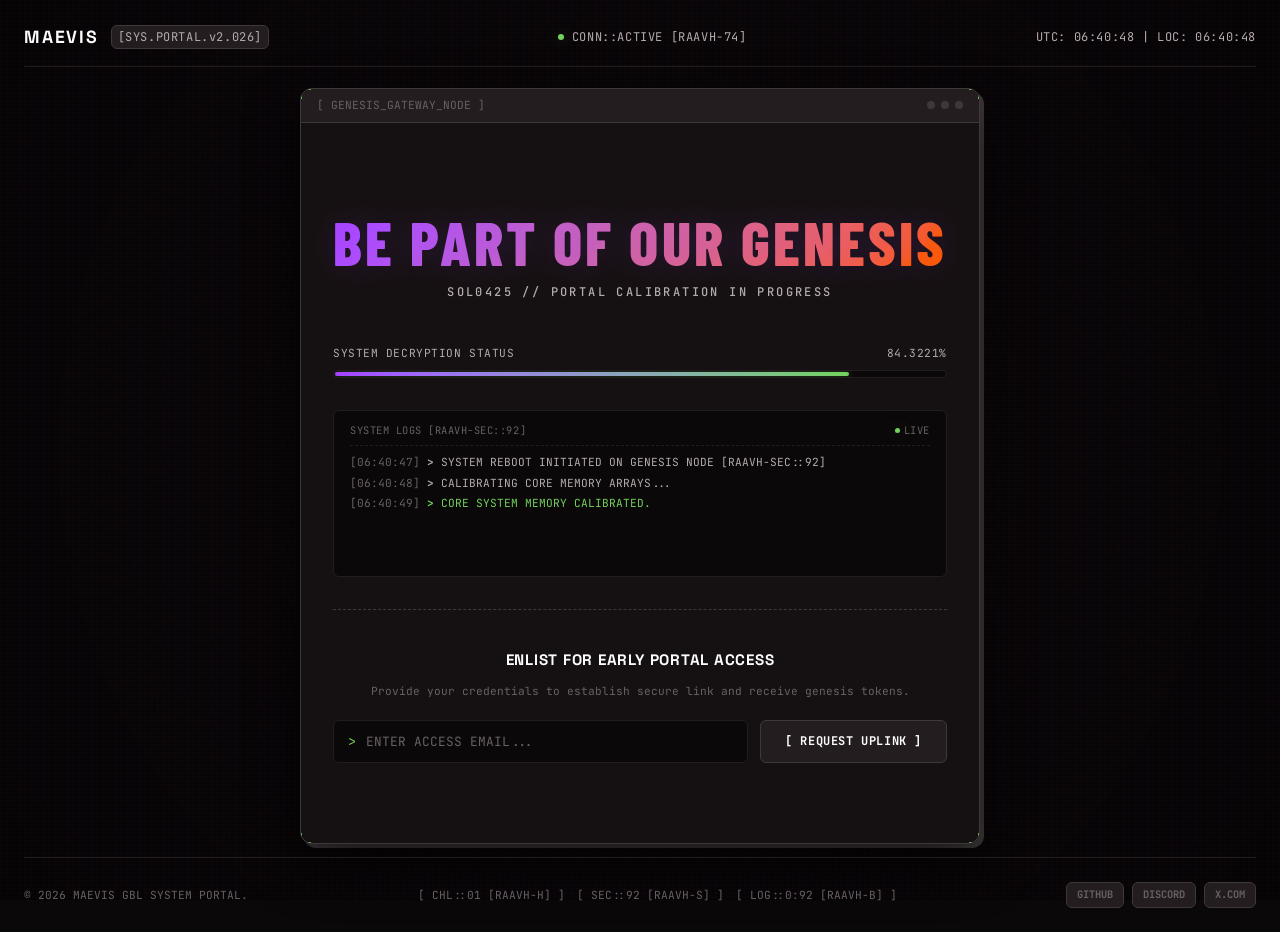
==== commit 33d53a4c: "Refactor: revert navigation header to simple system bar, optimize card styling, and fix background A" ====
--- a/index.html
+++ b/index.html
@@ -65,142 +65,22 @@
 
   <div class="app-container">
     
-    <!-- Top System Header (Replicating Main Website's Navbar layout) -->
-    <header class="nav-header">
-      <!-- Top Meta Bar -->
-      <div class="system-meta-bar">
-        <span>[ SYSTEM PORTAL // BBN OPERATING UNIT v.2026 [RAAVH-74] ]</span>
-        <span class="status-channel">[ STATUS: ONLINE // SECURE CHANNEL ]</span>
+    <!-- Top System Meta-Bar (Reverted to Simple Layout) -->
+    <header class="system-header">
+      <div class="header-left">
+        <span class="brand-text">MAEVIS</span>
+        <span class="system-badge">[SYS.PORTAL.v2.026]</span>
       </div>
-
-      <!-- Main Navbar Grid -->
-      <div class="navbar-grid">
-        
-        <!-- Left Column: Brand Logo Identity -->
-        <div class="navbar-logo-area" id="nav-logo-btn">
-          <img src="logo.png" alt="MAEVIS Logo" class="nav-logo">
+      
+      <div class="header-center">
+        <span class="status-dot status-dot-active"></span>
+        <span class="connection-code">CONN::ACTIVE [RAAVH-74]</span>
+      </div>
+      
+      <div class="header-right">
+        <div id="clock-display" class="clock-display">
+          UTC: --:--:-- | LOC: --:--:--
         </div>
-
-        <!-- Center Column: Interactive Navigation Buttons -->
-        <div class="navbar-tabs-area">
-          <nav class="nav-tabs">
-            <button class="nav-tab-btn active" data-tab="HOME">
-              <span class="tab-label">HOME</span>
-              <span class="tab-sub">[ CHL::01 [RAAVH-H] ]</span>
-            </button>
-            <button class="nav-tab-btn" data-tab="SHOP">
-              <span class="tab-label">SHOP</span>
-              <span class="tab-sub">[ SEC::92 [RAAVH-S] ]</span>
-            </button>
-            <button class="nav-tab-btn" data-tab="FABRICATE">
-              <span class="tab-label">FABRICATE</span>
-              <span class="tab-sub">[ FBR::04 [RAAVH-F] ]</span>
-            </button>
-            <button class="nav-tab-btn" data-tab="BLOGS">
-              <span class="tab-label">BLOGS</span>
-              <span class="tab-sub">[ LOG::0:92 [RAAVH-B] ]</span>
-            </button>
-          </nav>
-        </div>
-
-        <!-- Right Column: Status & Security Graphics Panel -->
-        <div class="navbar-status-area">
-          <!-- Globe / Medallion -->
-          <div class="status-medallion">
-            <div class="radar-wrapper">
-              <svg class="radar-globe" viewBox="0 0 40 40" fill="none" stroke="currentColor">
-                <circle cx="20" cy="20" r="18" stroke-width="0.75" stroke-dasharray="2 2" opacity="0.3"/>
-                <circle cx="20" cy="20" r="14" stroke-width="1"/>
-                <path d="M20 2v36M2 20h36" stroke-width="0.75" opacity="0.6"/>
-                <path d="M7 20c0-7.18 5.82-13 13-13s13 5.82 13 13-5.82 13-13 13-13-5.82-13-13z" stroke-width="0.5" stroke-dasharray="1 1"/>
-                <circle cx="20" cy="20" r="6" stroke-width="1" class="pulse-circle"/>
-                <circle cx="20" cy="20" r="2" fill="currentColor"/>
-              </svg>
-            </div>
-            <div class="medallion-icons">
-              <span title="Thermal status">☼</span>
-              <span title="Base terminal">☖</span>
-              <span title="Radiation status">☣</span>
-            </div>
-          </div>
-
-          <!-- Mini Dot Status light column -->
-          <div class="status-lights">
-            <div class="light-row">
-              <span class="indicator-dot dot-green"></span>
-              <span class="light-label">SYS_A</span>
-            </div>
-            <div class="light-row">
-              <span class="indicator-dot dot-green"></span>
-              <span class="light-label">SYS_B</span>
-            </div>
-            <div class="light-row">
-              <span class="indicator-dot dot-yellow pulse-light"></span>
-              <span class="light-label">SYS_C</span>
-            </div>
-          </div>
-
-          <!-- Barcode & Mini QR Panel -->
-          <div class="status-barcode-qr">
-            <!-- Barcode SVG -->
-            <div class="barcode-wrapper">
-              <svg class="barcode-svg" viewBox="0 0 100 20" fill="currentColor">
-                <rect x="0" width="3" height="20" />
-                <rect x="5" width="1" height="20" />
-                <rect x="8" width="2" height="20" />
-                <rect x="12" width="4" height="20" />
-                <rect x="18" width="1" height="20" />
-                <rect x="21" width="3" height="20" />
-                <rect x="26" width="2" height="20" />
-                <rect x="30" width="1" height="20" />
-                <rect x="33" width="5" height="20" />
-                <rect x="40" width="2" height="20" />
-                <rect x="44" width="1" height="20" />
-                <rect x="47" width="3" height="20" />
-                <rect x="52" width="4" height="20" />
-                <rect x="58" width="1" height="20" />
-                <rect x="61" width="2" height="20" />
-                <rect x="65" width="2" height="20" />
-                <rect x="69" width="3" height="20" />
-                <rect x="74" width="1" height="20" />
-                <rect x="77" width="5" height="20" />
-                <rect x="84" width="2" height="20" />
-                <rect x="88" width="1" height="20" />
-                <rect x="91" width="3" height="20" />
-                <rect x="96" width="4" height="20" />
-              </svg>
-            </div>
-            <div class="qr-metadata">
-              <span class="id-label">ID: 41-04-26</span>
-              <div class="mini-qr-box">
-                <svg class="mini-qr-svg" viewBox="0 0 25 25" fill="currentColor">
-                  <rect x="0" y="0" width="7" height="7" />
-                  <rect x="1" y="1" width="5" height="5" fill="white" />
-                  <rect x="2" y="2" width="3" height="3" />
-                  
-                  <rect x="18" y="0" width="7" height="7" />
-                  <rect x="19" y="1" width="5" height="5" fill="white" />
-                  <rect x="20" y="2" width="3" height="3" />
-                  
-                  <rect x="0" y="18" width="7" height="7" />
-                  <rect x="1" y="19" width="5" height="5" fill="white" />
-                  <rect x="2" y="20" width="3" height="3" />
-                  
-                  <rect x="9" y="0" width="2" height="2" />
-                  <rect x="14" y="2" width="1" height="3" />
-                  <rect x="11" y="6" width="3" height="1" />
-                  <rect x="9" y="10" width="4" height="2" />
-                  <rect x="15" y="10" width="2" height="5" />
-                  <rect x="10" y="15" width="2" height="2" />
-                  <rect x="20" y="12" width="3" height="3" />
-                  <rect x="22" y="20" width="2" height="3" />
-                  <rect x="12" y="22" width="5" height="2" />
-                </svg>
-              </div>
-            </div>
-          </div>
-        </div>
-
       </div>
     </header>
 
@@ -216,7 +96,7 @@
         
         <!-- Window Title Bar -->
         <div class="terminal-window-bar">
-          <span class="window-title" id="gateway-node-title">[ GENESIS_GATEWAY_NODE ]</span>
+          <span class="window-title">[ GENESIS_GATEWAY_NODE ]</span>
           <div class="window-controls">
             <span class="ctrl-btn"></span>
             <span class="ctrl-btn"></span>
@@ -230,13 +110,13 @@
           <!-- Main Brutalist Header -->
           <div class="title-section">
             <h1 class="genesis-title">BE PART OF OUR GENESIS</h1>
-            <p class="genesis-subtitle" id="node-subtitle-tag">SOL0425 // PORTAL CALIBRATION IN PROGRESS</p>
+            <p class="genesis-subtitle">SOL0425 // PORTAL CALIBRATION IN PROGRESS</p>
           </div>
 
           <!-- Progress Bar Overlay -->
           <div class="progress-container">
             <div class="progress-header">
-              <span class="progress-title" id="progress-bar-title">SYSTEM DECRYPTION STATUS</span>
+              <span class="progress-title">SYSTEM DECRYPTION STATUS</span>
               <span class="progress-pct" id="progress-percentage">84.2%</span>
             </div>
             <div class="progress-track">
@@ -247,7 +127,7 @@
           <!-- Simulated Console Logger -->
           <div class="console-logger">
             <div class="console-header">
-              <span id="console-node-label">SYSTEM LOGS [RAAVH-SEC::92]</span>
+              <span>SYSTEM LOGS [RAAVH-SEC::92]</span>
               <span class="console-pulse">LIVE</span>
             </div>
             <div class="console-output" id="console-output">
--- a/style.css
+++ b/style.css
@@ -108,9 +108,7 @@
     justify-content: center;
     align-items: center;
     min-height: 100vh;
-    padding-top: 160px;  /* Safe space under top navigation bar */
-    padding-bottom: 90px; /* Safe space above footer bar */
-    padding-inline: 1.5rem;
+    padding: 1.5rem;
     position: relative;
     z-index: 10;
   }
@@ -172,18 +170,18 @@
     justify-content: center;
     align-items: center;
     pointer-events: none;
-    z-index: 1; /* Behind central components */
+    z-index: 5; /* Positioned above background scanlines to ensure high visibility */
     overflow: hidden;
     perspective: 1200px;
   }
 
   .ascii-skull {
     font-family: var(--font-mono);
-    font-size: clamp(7px, 1.3vw, 14px);
-    line-height: 1.12;
+    font-size: clamp(8px, 1.8vw, 16px);
+    line-height: 1.15;
     color: var(--color-neon-green);
-    opacity: 0.08; /* Subtle and blends into background */
-    text-shadow: 0 0 8px var(--color-neon-green-glow);
+    opacity: 0.22; /* Increased opacity for clear visibility while remaining a background element */
+    text-shadow: 0 0 10px var(--color-neon-green), 0 0 20px var(--color-neon-green-glow);
     animation: rotateSkull3D 24s infinite linear;
     transform-style: preserve-3d;
     text-align: center;
@@ -195,337 +193,88 @@
       transform: rotateY(0deg) rotateZ(0deg) scale(0.98);
     }
     50% {
-      transform: rotateY(180deg) rotateZ(4deg) scale(1.03);
+      transform: rotateY(180deg) rotateZ(4deg) scale(1.04);
     }
     100% {
       transform: rotateY(360deg) rotateZ(0deg) scale(0.98);
     }
   }
 
-  /* ==========================================================================
-     REPLICATED HEADER NAVBAR STYLING
-     ========================================================================== */
-  .nav-header {
+  /* Top System Navigation & Status Bar */
+  .system-header {
     position: absolute;
-    top: 0;
-    left: 0;
-    right: 0;
-    width: 100%;
-    background-color: black;
-    color: white;
-    font-family: var(--font-mono);
-    border-bottom: 1px solid var(--border-primary);
-    z-index: 100;
-    user-select: none;
-  }
-
-  /* Top Meta-Bar */
-  .system-meta-bar {
-    width: 100%;
+    top: 1.5rem;
+    left: 1.5rem;
+    right: 1.5rem;
+    display: flex;
+    justify-content: space-between;
+    align-items: center;
     border-bottom: 1px solid var(--border-subtle);
-    padding: 0.4rem 1rem;
-    display: flex;
-    justify-content: space-between;
-    align-items: center;
-    text-size-adjust: none;
-    font-size: 10px;
-    letter-spacing: 0.08em;
+    padding-bottom: 1rem;
+    font-family: var(--font-mono);
+    font-size: 0.75rem;
     color: var(--text-tertiary);
-  }
-
-  /* Main Navbar Grid Layout */
-  .navbar-grid {
-    width: 100%;
-    display: grid;
-    grid-template-columns: 1fr;
-    min-height: 90px;
-  }
-
-  @media (min-width: 992px) {
-    .navbar-grid {
-      grid-template-columns: 240px 1fr 320px;
-    }
-  }
-
-  /* Left: Logo Area */
-  .navbar-logo-area {
-    display: flex;
-    align-items: center;
-    justify-content: center;
-    padding: 1rem;
-    border-bottom: 1px solid var(--border-primary);
-    cursor: pointer;
-    transition: background-color 0.2s ease;
-  }
-
-  @media (min-width: 992px) {
-    .navbar-logo-area {
-      border-bottom: 0;
-      border-right: 1px solid var(--border-primary);
-      padding-inline: 2rem;
-    }
-  }
-
-  .navbar-logo-area:hover {
-    background-color: var(--bg-secondary);
-  }
-
-  .nav-logo {
-    height: 52px;
-    width: auto;
-    filter: invert(1); /* Invert logo to display white text/graphics */
-    pointer-events: none;
-    transition: transform 0.3s cubic-bezier(0.16, 1, 0.3, 1);
-  }
-
-  .navbar-logo-area:hover .nav-logo {
-    transform: scale(1.05);
-  }
-
-  /* Center: Interactive Tabs Area */
-  .navbar-tabs-area {
-    display: flex;
-    justify-content: center;
-    align-items: center;
-    padding-block: 1.5rem;
-    border-bottom: 1px solid var(--border-primary);
-  }
-
-  @media (min-width: 992px) {
-    .navbar-tabs-area {
-      border-bottom: 0;
-      border-right: 1px solid var(--border-primary);
-      padding-block: 0;
-    }
-  }
-
-  .nav-tabs {
-    display: flex;
-    gap: 1.5rem;
-    flex-wrap: wrap;
-    justify-content: center;
-  }
-
-  @media (min-width: 576px) {
-    .nav-tabs {
-      gap: 3.5rem;
-    }
-  }
-
-  .nav-tab-btn {
-    background: transparent;
-    border: none;
-    display: flex;
-    flex-direction: column;
-    align-items: center;
-    cursor: pointer;
-    outline: none;
-    padding: 0.5rem;
-  }
-
-  .tab-label {
-    position: relative;
-    font-weight: 700;
-    font-size: 0.85rem;
-    letter-spacing: 0.15em;
-    color: rgba(255, 255, 255, 0.4);
-    transition: color 0.2s ease, text-shadow 0.2s ease;
-  }
-
-  .tab-sub {
-    font-size: 9px;
     letter-spacing: 0.05em;
-    color: var(--text-tertiary);
-    margin-top: 0.35rem;
-    transition: color 0.2s ease;
-  }
-
-  /* Bracket hover effects */
-  .nav-tab-btn:hover .tab-label,
-  .nav-tab-btn.active .tab-label {
-    color: var(--color-neon-green);
-    text-shadow: var(--glow-green);
-  }
-
-  .nav-tab-btn:hover .tab-sub,
-  .nav-tab-btn.active .tab-sub {
+    z-index: 20;
+  }
+
+  .header-left {
+    display: flex;
+    align-items: center;
+    gap: 0.75rem;
+  }
+
+  .brand-text {
+    font-family: var(--font-extended);
+    font-weight: 800;
+    font-size: 1.1rem;
+    color: var(--text-primary);
+    letter-spacing: 0.1em;
+  }
+
+  .system-badge {
+    background-color: var(--bg-tertiary);
+    border: 1px solid var(--border-primary);
+    padding: 2px 6px;
+    border-radius: var(--radius-sm);
     color: var(--text-secondary);
   }
 
-  .nav-tab-btn.active .tab-label::before {
-    content: "[ ";
-    color: var(--color-neon-green);
-  }
-
-  .nav-tab-btn.active .tab-label::after {
-    content: " ]";
-    color: var(--color-neon-green);
-  }
-
-  /* Right: Security & Graphics Area */
-  .navbar-status-area {
-    display: flex;
-    justify-content: space-around;
-    align-items: center;
-    padding: 1rem;
-    gap: 1rem;
-  }
-
-  @media (min-width: 992px) {
-    .navbar-status-area {
-      padding-inline: 1.5rem;
-      padding-block: 0;
-      justify-content: center;
-      gap: 1.5rem;
-    }
-  }
-
-  /* Medallion / Globe */
-  .status-medallion {
-    display: flex;
-    flex-direction: column;
-    align-items: center;
-    gap: 4px;
-  }
-
-  .radar-wrapper {
-    border: 1px solid var(--border-primary);
-    padding: 5px;
-    background-color: #0A0A0A;
-  }
-
-  .radar-globe {
-    width: 38px;
-    height: 38px;
-    color: rgba(255, 255, 255, 0.7);
-    transition: transform 0.6s cubic-bezier(0.16, 1, 0.3, 1);
-  }
-
-  .radar-wrapper:hover .radar-globe {
-    transform: rotate(45deg);
-    color: var(--color-neon-green);
-  }
-
-  .pulse-circle {
-    animation: pulse 1s infinite alternate;
-    color: var(--color-neon-green);
-  }
-
-  .medallion-icons {
-    display: flex;
-    gap: 6px;
-    font-size: 9px;
-    color: var(--text-tertiary);
-  }
-
-  .medallion-icons span {
-    cursor: pointer;
-    transition: color 0.2s;
-  }
-
-  .medallion-icons span:hover {
-    color: var(--color-neon-green);
-  }
-
-  /* Status Lights Column */
-  .status-lights {
-    display: flex;
-    flex-direction: column;
-    gap: 4px;
-    border-left: 1px solid var(--border-primary);
-    border-right: 1px solid var(--border-primary);
-    padding-inline: 0.85rem;
-    padding-block: 4px;
-  }
-
-  .light-row {
-    display: flex;
-    align-items: center;
-    gap: 6px;
-  }
-
-  .indicator-dot {
-    width: 5px;
-    height: 5px;
+  .header-center {
+    display: flex;
+    align-items: center;
+    gap: 0.5rem;
+  }
+
+  .status-dot {
+    width: 6px;
+    height: 6px;
     border-radius: var(--radius-full);
-    display: inline-block;
-  }
-
-  .dot-green {
+    background-color: var(--text-tertiary);
+  }
+
+  .status-dot-active {
     background-color: var(--color-neon-green);
-    box-shadow: 0 0 6px var(--color-neon-green);
-  }
-
-  .dot-yellow {
-    background-color: #EAB308;
-    box-shadow: 0 0 6px #EAB308;
-  }
-
-  .pulse-light {
-    animation: pulse 0.8s infinite alternate;
-  }
-
-  .light-label {
-    font-size: 8px;
-    color: var(--text-tertiary);
-    transform: scale(0.9);
-  }
-
-  /* Barcode & QR Box */
-  .status-barcode-qr {
-    display: flex;
-    flex-direction: column;
-    align-items: flex-end;
-    gap: 4px;
-  }
-
-  .barcode-wrapper {
-    color: rgba(255, 255, 255, 0.6);
-  }
-
-  .barcode-svg {
-    width: 76px;
-    height: 15px;
-  }
-
-  .qr-metadata {
-    display: flex;
-    gap: 6px;
-    align-items: center;
-  }
-
-  .id-label {
-    font-size: 8px;
-    color: var(--text-tertiary);
-  }
-
-  .mini-qr-box {
-    border: 1px solid var(--border-primary);
-    padding: 1px;
-    background-color: white;
-    width: 22px;
-    height: 22px;
-    display: flex;
-    align-items: center;
-    justify-content: center;
-  }
-
-  .mini-qr-svg {
-    color: black;
-    width: 100%;
-    height: 100%;
-  }
-
-  /* ==========================================================================
-     MAIN CONTENT & CARD STYLING
-     ========================================================================== */
+    box-shadow: var(--glow-green);
+    animation: pulse 1.8s infinite ease-in-out;
+  }
+
+  .connection-code {
+    color: var(--text-secondary);
+  }
+
+  .clock-display {
+    color: var(--text-secondary);
+  }
+
+  /* Main Central Section */
   .main-content {
     width: 100%;
     max-width: 680px;
     display: flex;
     justify-content: center;
     align-items: center;
-    padding-block: 2rem;
+    padding-block: 4rem;
     margin-block: auto;
     z-index: 15;
   }
@@ -713,7 +462,6 @@
   .console-row.info { color: var(--text-secondary); }
   .console-row.success { color: var(--color-neon-green); }
   .console-row.warn { color: var(--color-gradient-end); }
-  .console-row.error { color: var(--color-alert-red); }
 
   /* Input Form */
   .form-container {
@@ -830,29 +578,25 @@
   /* Footer Section */
   .system-footer {
     position: absolute;
-    bottom: 0;
-    left: 0;
-    right: 0;
-    width: 100%;
-    background-color: black;
+    bottom: 1.5rem;
+    left: 1.5rem;
+    right: 1.5rem;
     display: flex;
     flex-direction: column;
     gap: 1rem;
     align-items: center;
-    border-top: 1px solid var(--border-primary);
-    padding: 1.25rem 1.5rem;
+    border-top: 1px solid var(--border-subtle);
+    padding-top: 1.5rem;
     font-family: var(--font-mono);
     font-size: 0.7rem;
     color: var(--text-tertiary);
-    z-index: 100;
-    user-select: none;
+    z-index: 20;
   }
 
   @media (min-width: 768px) {
     .system-footer {
       flex-direction: row;
       justify-content: space-between;
-      padding-inline: 2rem;
     }
   }
 
@@ -916,35 +660,32 @@
 }
 
 /* Responsive heights and mobile views to prevent absolute overlap */
-@media (max-height: 780px), (max-width: 992px) {
+@media (max-height: 720px), (max-width: 768px) {
   .app-container {
     justify-content: flex-start;
-    padding-top: 260px; /* Account for collapsed navbar height on mobile */
-    padding-bottom: 120px;
-  }
-  
-  .nav-header {
+    padding-top: 5rem;
+    padding-bottom: 2rem;
+  }
+  .system-header {
     position: absolute;
-  }
-  
+    top: 1rem;
+    left: 1rem;
+    right: 1rem;
+    padding-bottom: 0.5rem;
+  }
   .system-footer {
     position: relative;
     bottom: auto;
     left: auto;
     right: auto;
-    margin-top: 3rem;
+    margin-top: 2rem;
     width: 100%;
-  }
-  
+    padding-top: 1rem;
+    border-top: 1px solid var(--border-subtle);
+  }
   .main-content {
     padding-block: 1rem;
     margin-block: 0;
-  }
-}
-
-@media (max-width: 576px) {
-  .app-container {
-    padding-top: 320px;
   }
 }
 
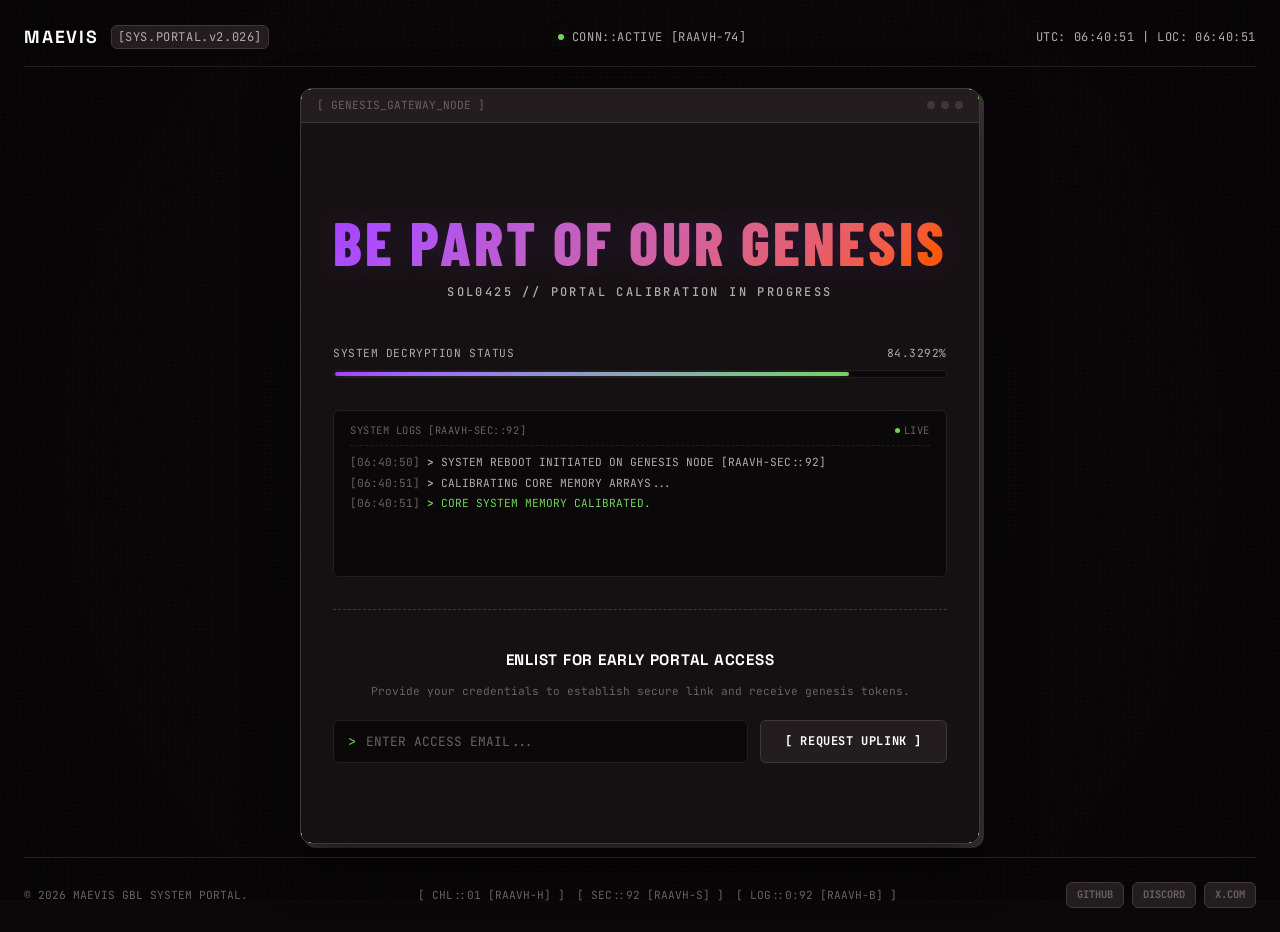
==== commit 5010a03e: "Feat: implement flanking left/right 3D mathematical rotating skulls using perspective z-buffer proje" ====
--- a/index.html
+++ b/index.html
@@ -39,28 +39,12 @@
   <div class="film-grain"></div>
   <div class="scanlines"></div>
 
-  <!-- Holographic Rotating ASCII Skull Background -->
-  <div class="skull-bg-container">
-    <pre class="ascii-skull">
-                  .ed####R####be.
-               .d###R"        "R###b.
-             .d###R"   .oooo.   "R###b.
-            .d###R    .d####b.    R###b.
-            d###R     d######b     R###b
-            d###R     Y######P     R###b
-            d###R      "R##R"      R###b
-            d###R                  R###b
-            "d###b   .o.    .o.   d###P"
-             "d###b  Y#P    Y#P  d###P"
-              "d###b.          .d###P"
-                "R###b..oooo..d###P"
-                 "R#########R###P"
-                   d###R####R###b
-                  d###R      R###b
-                  d###R      R###b
-                  "R##R______R##R"
-                    "RRRRRRRRRR"
-    </pre>
+  <!-- 3D Mathematical Rotating Skulls flanking the center -->
+  <div class="skull-container left-skull">
+    <pre id="ascii-art-left"></pre>
+  </div>
+  <div class="skull-container right-skull">
+    <pre id="ascii-art-right"></pre>
   </div>
 
   <div class="app-container">
--- a/style.css
+++ b/style.css
@@ -158,45 +158,42 @@
     opacity: 0.85;
   }
 
-  /* Holographic Rotating ASCII Skull Background */
-  .skull-bg-container {
+  /* 3D Mathematical Rotating Skulls (Flanking Layout) */
+  .skull-container {
     position: fixed;
     top: 50%;
-    left: 50%;
-    transform: translate(-50%, -50%);
-    width: 100vw;
-    height: 100vh;
+    transform: translateY(-50%);
+    z-index: 5; /* Layered in front of CRT filters, behind app-container */
     display: flex;
     justify-content: center;
     align-items: center;
     pointer-events: none;
-    z-index: 5; /* Positioned above background scanlines to ensure high visibility */
-    overflow: hidden;
-    perspective: 1200px;
-  }
-
-  .ascii-skull {
-    font-family: var(--font-mono);
-    font-size: clamp(8px, 1.8vw, 16px);
-    line-height: 1.15;
+    user-select: none;
+  }
+
+  .left-skull {
+    left: 2rem;
+  }
+
+  .right-skull {
+    right: 2rem;
+  }
+
+  .skull-container pre {
+    font-family: var(--font-mono);
+    font-size: clamp(5.5px, 0.72vw, 9.5px); /* Tightly sized to fit desktop flanks */
+    line-height: 1.1;
     color: var(--color-neon-green);
-    opacity: 0.22; /* Increased opacity for clear visibility while remaining a background element */
-    text-shadow: 0 0 10px var(--color-neon-green), 0 0 20px var(--color-neon-green-glow);
-    animation: rotateSkull3D 24s infinite linear;
-    transform-style: preserve-3d;
-    text-align: center;
+    opacity: 0.28; /* Visibly glowing green text skull */
+    text-shadow: 0 0 8px var(--color-neon-green), 0 0 16px var(--color-neon-green-glow);
     margin: 0;
-  }
-
-  @keyframes rotateSkull3D {
-    0% {
-      transform: rotateY(0deg) rotateZ(0deg) scale(0.98);
-    }
-    50% {
-      transform: rotateY(180deg) rotateZ(4deg) scale(1.04);
-    }
-    100% {
-      transform: rotateY(360deg) rotateZ(0deg) scale(0.98);
+    pointer-events: none;
+  }
+
+  /* Responsive styling to hide skulls on narrow viewports */
+  @media (max-width: 1280px) {
+    .skull-container {
+      display: none;
     }
   }
 
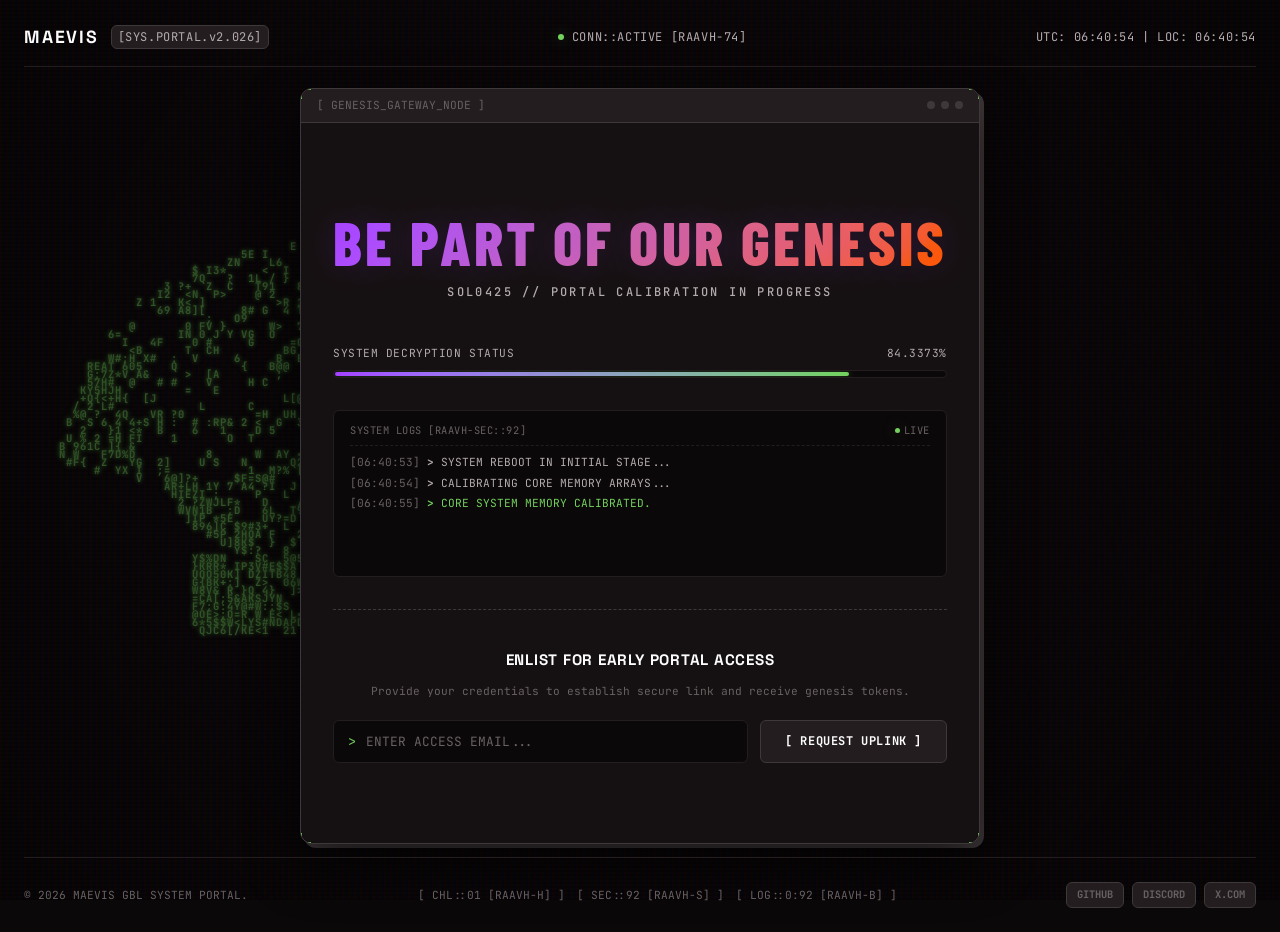
==== commit 24458750: "Feat: implement single peeking left-skull using new 3D sculpted points geometry and matrix glyph ren" ====
--- a/index.html
+++ b/index.html
@@ -39,17 +39,14 @@
   <div class="film-grain"></div>
   <div class="scanlines"></div>
 
-  <!-- 3D Mathematical Rotating Skulls flanking the center -->
+  <!-- 3D Mathematical Rotating Skull positioned on the left side peeking under the card -->
   <div class="skull-container left-skull">
-    <pre id="ascii-art-left"></pre>
-  </div>
-  <div class="skull-container right-skull">
-    <pre id="ascii-art-right"></pre>
+    <pre id="matrix-skull"></pre>
   </div>
 
   <div class="app-container">
     
-    <!-- Top System Meta-Bar (Reverted to Simple Layout) -->
+    <!-- Top System Meta-Bar -->
     <header class="system-header">
       <div class="header-left">
         <span class="brand-text">MAEVIS</span>
--- a/style.css
+++ b/style.css
@@ -158,11 +158,10 @@
     opacity: 0.85;
   }
 
-  /* 3D Mathematical Rotating Skulls (Flanking Layout) */
+  /* 3D Mathematical Rotating Skull (Peeking Left Layout) */
   .skull-container {
     position: fixed;
     top: 50%;
-    transform: translateY(-50%);
     z-index: 5; /* Layered in front of CRT filters, behind app-container */
     display: flex;
     justify-content: center;
@@ -172,26 +171,25 @@
   }
 
   .left-skull {
-    left: 2rem;
-  }
-
-  .right-skull {
-    right: 2rem;
+    left: 50%;
+    transform: translate(-90%, -50%); /* Centers vertically and shifts left to peek behind the card */
   }
 
   .skull-container pre {
     font-family: var(--font-mono);
-    font-size: clamp(5.5px, 0.72vw, 9.5px); /* Tightly sized to fit desktop flanks */
-    line-height: 1.1;
+    font-size: clamp(6.5px, 0.85vw, 10.5px);
+    line-height: 8px; /* High fidelity spacing */
+    letter-spacing: 1px;
+    font-weight: bold;
     color: var(--color-neon-green);
-    opacity: 0.28; /* Visibly glowing green text skull */
-    text-shadow: 0 0 8px var(--color-neon-green), 0 0 16px var(--color-neon-green-glow);
+    opacity: 0.38; /* Visibly glowing green text skull */
+    text-shadow: 0 0 4px var(--color-neon-green), 0 0 12px var(--color-neon-green-glow);
     margin: 0;
     pointer-events: none;
   }
 
-  /* Responsive styling to hide skulls on narrow viewports */
-  @media (max-width: 1280px) {
+  /* Responsive styling to hide skull on narrow viewports */
+  @media (max-width: 1100px) {
     .skull-container {
       display: none;
     }
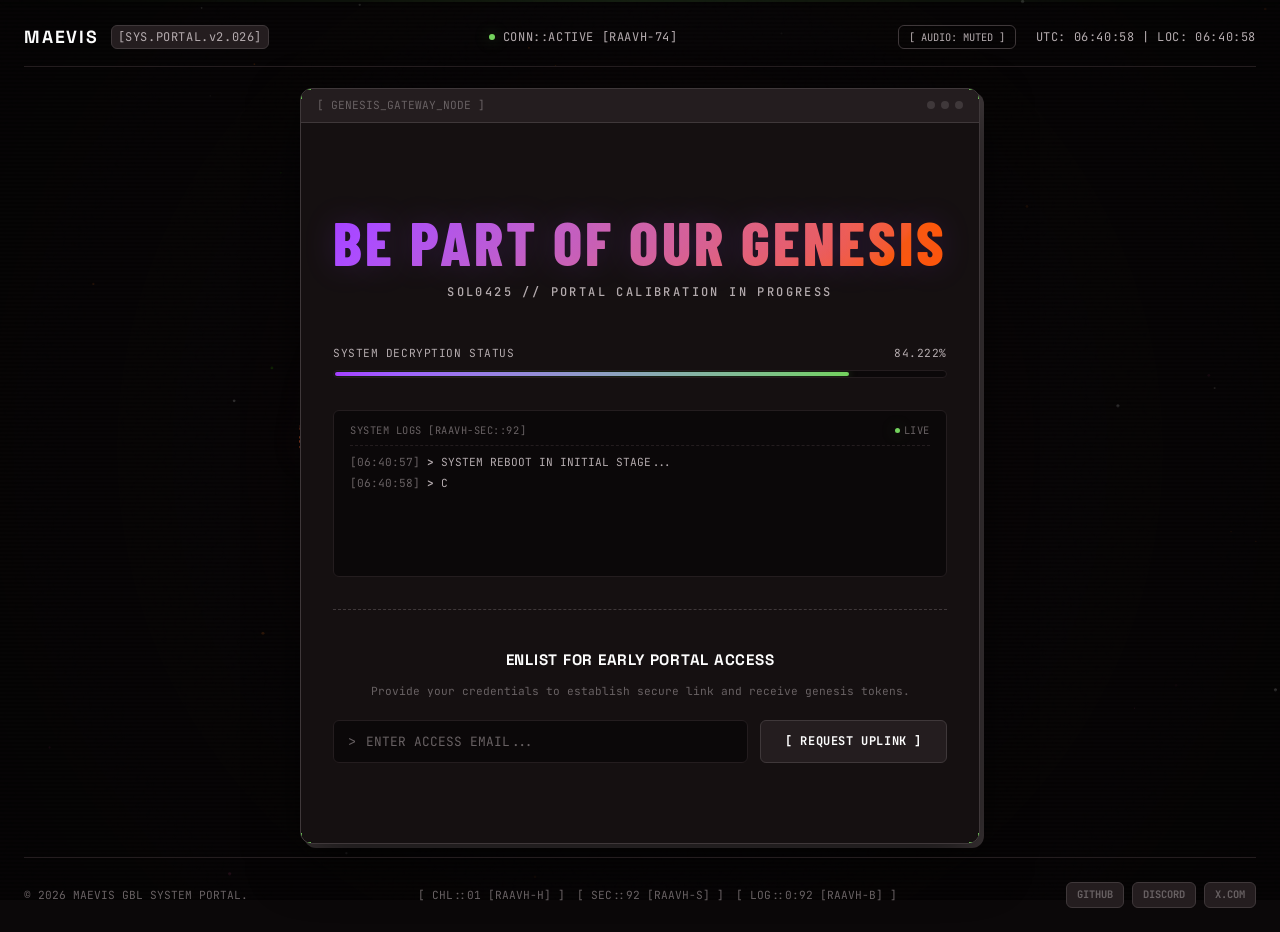
==== commit ad1400da: "feat: upgrade landing page with high-end cyberpunk interaction, 3D canvas skull, Web Audio synth, mo" ====
--- a/index.html
+++ b/index.html
@@ -38,10 +38,16 @@
   <!-- CRT Screen Glitch Effects -->
   <div class="film-grain"></div>
   <div class="scanlines"></div>
+  
+  <!-- Faint Security Scanner Sweep Line -->
+  <div class="scanner-sweep"></div>
 
-  <!-- 3D Mathematical Rotating Skull positioned on the left side peeking under the card -->
+  <!-- Background Canvas for Slow Moving Dust & Floating Particles -->
+  <canvas id="bg-particles" class="bg-particles"></canvas>
+
+  <!-- 3D Holographic AI Skull Canvas flanking the left side peeking under the card -->
   <div class="skull-container left-skull">
-    <pre id="matrix-skull"></pre>
+    <canvas id="hologram-canvas"></canvas>
   </div>
 
   <div class="app-container">
@@ -59,6 +65,8 @@
       </div>
       
       <div class="header-right">
+        <!-- Interactive Low-Frequency Audio Hum Toggler -->
+        <button id="audio-toggle-btn" class="audio-toggle-btn" title="Toggle System Hum">[ AUDIO: MUTED ]</button>
         <div id="clock-display" class="clock-display">
           UTC: --:--:-- | LOC: --:--:--
         </div>
@@ -68,7 +76,10 @@
     <!-- Main Content Area -->
     <main class="main-content">
       
-      <section class="terminal-card">
+      <section class="terminal-card" id="terminal-card">
+        <!-- Subtle Diagonal Glass Reflection Sweep -->
+        <div class="glass-reflection"></div>
+        
         <!-- Target Corner Decors -->
         <div class="corner corner-tl"></div>
         <div class="corner corner-tr"></div>
@@ -90,7 +101,7 @@
 
           <!-- Main Brutalist Header -->
           <div class="title-section">
-            <h1 class="genesis-title">BE PART OF OUR GENESIS</h1>
+            <h1 class="genesis-title" id="genesis-title">BE PART OF OUR GENESIS</h1>
             <p class="genesis-subtitle">SOL0425 // PORTAL CALIBRATION IN PROGRESS</p>
           </div>
 
@@ -98,10 +109,10 @@
           <div class="progress-container">
             <div class="progress-header">
               <span class="progress-title">SYSTEM DECRYPTION STATUS</span>
-              <span class="progress-pct" id="progress-percentage">84.2%</span>
+              <span class="progress-pct" id="progress-percentage">84.220%</span>
             </div>
             <div class="progress-track">
-              <div class="progress-bar" id="progress-bar" style="width: 84.2%;"></div>
+              <div class="progress-bar" id="progress-bar" style="width: 84.22%;"></div>
             </div>
           </div>
 
@@ -109,7 +120,7 @@
           <div class="console-logger">
             <div class="console-header">
               <span>SYSTEM LOGS [RAAVH-SEC::92]</span>
-              <span class="console-pulse">LIVE</span>
+              <span class="console-pulse" id="console-pulse">LIVE</span>
             </div>
             <div class="console-output" id="console-output">
               <!-- Dynamically populated by script.js -->
@@ -122,7 +133,7 @@
             <p class="form-desc">Provide your credentials to establish secure link and receive genesis tokens.</p>
             
             <form id="subscribe-form" class="subscribe-form">
-              <div class="input-group">
+              <div class="input-group" id="input-group-wrapper">
                 <span class="input-prefix">&gt;</span>
                 <input 
                   type="email" 
--- a/style.css
+++ b/style.css
@@ -111,6 +111,7 @@
     padding: 1.5rem;
     position: relative;
     z-index: 10;
+    perspective: 1000px; /* 3D Tilt perspective context */
   }
 
   /* Halftone Texture Overlay */
@@ -123,7 +124,7 @@
     position: fixed;
     inset: 0;
     background-image: url("data:image/svg+xml,%3Csvg viewBox='0 0 200 200' xmlns='http://www.w3.org/2000/svg'%3E%3Cfilter id='noiseFilter'%3E%3CfeTurbulence type='fractalNoise' baseFrequency='0.85' numOctaves='3' stitchTiles='stitch'/%3E%3C/filter%3E%3Crect width='100%25' height='100%25' filter='url(%23noiseFilter)'/%3E%3C/svg%3E");
-    opacity: 0.05;
+    opacity: 0.04;
     mix-blend-mode: overlay;
     pointer-events: none;
     z-index: 2;
@@ -133,7 +134,7 @@
   .film-grain {
     position: fixed;
     inset: 0;
-    background: radial-gradient(circle at center, transparent 0%, rgba(0, 0, 0, 0.45) 100%);
+    background: radial-gradient(circle at center, transparent 0%, rgba(0, 0, 0, 0.5) 100%);
     pointer-events: none;
     z-index: 3;
   }
@@ -146,16 +147,36 @@
     background: linear-gradient(
       rgba(18, 16, 16, 0) 50%, 
       rgba(0, 0, 0, 0.25) 50%
-    ), linear-gradient(
-      90deg, 
-      rgba(255, 0, 0, 0.06), 
-      rgba(0, 255, 0, 0.02), 
-      rgba(0, 0, 255, 0.06)
     );
-    background-size: 100% 4px, 6px 100%;
+    background-size: 100% 4px;
     pointer-events: none;
     z-index: 4;
     opacity: 0.85;
+  }
+
+  /* Faint Security Scanner Sweep Line */
+  .scanner-sweep {
+    position: fixed;
+    top: 0;
+    left: 0;
+    width: 100%;
+    height: 2px;
+    background: linear-gradient(90deg, transparent, var(--color-neon-green), transparent);
+    opacity: 0.12;
+    box-shadow: 0 0 10px var(--color-neon-green-glow);
+    pointer-events: none;
+    z-index: 25;
+    animation: scanDown 12s infinite linear;
+  }
+
+  /* Background Canvas for Dust & Glowing Particles */
+  .bg-particles {
+    position: fixed;
+    inset: 0;
+    width: 100vw;
+    height: 100vh;
+    z-index: 1;
+    pointer-events: none;
   }
 
   /* 3D Mathematical Rotating Skull (Peeking Left Layout) */
@@ -172,20 +193,15 @@
 
   .left-skull {
     left: 50%;
-    transform: translate(-90%, -50%); /* Centers vertically and shifts left to peek behind the card */
-  }
-
-  .skull-container pre {
-    font-family: var(--font-mono);
-    font-size: clamp(6.5px, 0.85vw, 10.5px);
-    line-height: 8px; /* High fidelity spacing */
-    letter-spacing: 1px;
-    font-weight: bold;
-    color: var(--color-neon-green);
-    opacity: 0.38; /* Visibly glowing green text skull */
-    text-shadow: 0 0 4px var(--color-neon-green), 0 0 12px var(--color-neon-green-glow);
-    margin: 0;
+    transform: translate(-92%, -50%); /* Shifts the skull to peek behind the card */
+  }
+
+  #hologram-canvas {
+    width: 440px;
+    height: 440px;
     pointer-events: none;
+    user-select: none;
+    filter: drop-shadow(0 0 15px rgba(236, 72, 153, 0.25)); /* Subtle pink/magenta glow bloom */
   }
 
   /* Responsive styling to hide skull on narrow viewports */
@@ -251,11 +267,39 @@
   .status-dot-active {
     background-color: var(--color-neon-green);
     box-shadow: var(--glow-green);
-    animation: pulse 1.8s infinite ease-in-out;
+    animation: statusPulse 2s infinite ease-in-out;
   }
 
   .connection-code {
     color: var(--text-secondary);
+  }
+
+  .header-right {
+    display: flex;
+    align-items: center;
+  }
+
+  /* Audio Toggler Button */
+  .audio-toggle-btn {
+    position: relative;
+    overflow: hidden;
+    background: transparent;
+    border: 1px solid var(--border-primary);
+    color: var(--text-secondary);
+    font-family: var(--font-mono);
+    font-size: 0.65rem;
+    padding: 4px 10px;
+    border-radius: var(--radius-sm);
+    cursor: pointer;
+    transition: all 0.25s ease;
+    margin-right: 1.25rem;
+    outline: none;
+  }
+
+  .audio-toggle-btn:hover {
+    border-color: var(--color-neon-green);
+    color: var(--color-neon-green);
+    box-shadow: var(--glow-green);
   }
 
   .clock-display {
@@ -283,7 +327,31 @@
     border-radius: var(--radius-md);
     box-shadow: 0 20px 50px rgba(0, 0, 0, 0.6), var(--shadow-flat-dark);
     overflow: hidden;
-    animation: terminal-flicker 0.15s infinite alternate, slide-up 0.6s cubic-bezier(0.16, 1, 0.3, 1) forwards;
+    
+    /* 3D Tilt variable anchors */
+    transform-style: preserve-3d;
+    transform: rotateX(var(--tilt-x, 0deg)) rotateY(var(--tilt-y, 0deg));
+    transition: transform 0.2s cubic-bezier(0.16, 1, 0.3, 1);
+  }
+
+  /* Diagonal Glass Reflection Line */
+  .glass-reflection {
+    position: absolute;
+    top: 0;
+    left: -150%;
+    width: 100%;
+    height: 100%;
+    background: linear-gradient(
+      105deg,
+      transparent 35%,
+      rgba(255, 255, 255, 0.03) 45%,
+      rgba(255, 255, 255, 0.06) 50%,
+      rgba(255, 255, 255, 0.03) 55%,
+      transparent 65%
+    );
+    z-index: 6;
+    pointer-events: none;
+    animation: glassSweep 18s infinite linear;
   }
 
   /* Corner Decors */
@@ -332,6 +400,7 @@
     display: flex;
     flex-direction: column;
     gap: 2rem;
+    transform: translateZ(20px); /* Lift inner content slightly for 3D parallax depth */
   }
 
   /* Title Block */
@@ -347,12 +416,14 @@
     letter-spacing: 0.05em;
     margin-bottom: 0.5rem;
     
-    /* Immortals Gradient */
-    background: linear-gradient(135deg, var(--color-gradient-start), var(--color-gradient-end));
+    /* Immortals Gradient Animation */
+    background: linear-gradient(135deg, var(--color-gradient-start) 0%, var(--color-gradient-end) 50%, var(--color-gradient-start) 100%);
+    background-size: 200% auto;
     -webkit-background-clip: text;
     -webkit-text-fill-color: transparent;
     background-clip: text;
     text-shadow: 0 0 30px oklch(62% 0.28 300 / 0.15);
+    animation: moveGradient 8s infinite linear, breatheGlow 6s infinite ease-in-out;
   }
 
   .genesis-subtitle {
@@ -390,10 +461,13 @@
 
   .progress-bar {
     height: 100%;
-    background: linear-gradient(90deg, oklch(62% 0.28 300), var(--color-neon-green));
+    /* Shimmer gradient overlay */
+    background: linear-gradient(90deg, oklch(62% 0.28 300) 0%, var(--color-neon-green) 50%, oklch(62% 0.28 300) 100%);
+    background-size: 200% auto;
     border-radius: var(--radius-full);
-    box-shadow: 0 0 8px var(--color-neon-green-glow);
-    transition: width 1.5s cubic-bezier(0.16, 1, 0.3, 1);
+    box-shadow: 0 0 10px var(--color-neon-green-glow);
+    transition: width 0.3s ease;
+    animation: shimmerProgress 3s infinite linear;
   }
 
   /* Console Logger Panel */
@@ -457,6 +531,7 @@
   .console-row.info { color: var(--text-secondary); }
   .console-row.success { color: var(--color-neon-green); }
   .console-row.warn { color: var(--color-gradient-end); }
+  .console-row.error { color: var(--color-alert-red); }
 
   /* Input Form */
   .form-container {
@@ -501,7 +576,7 @@
     border: 1px solid var(--border-subtle);
     border-radius: var(--radius-sm);
     padding-inline: 0.85rem;
-    transition: border-color 0.25s ease, box-shadow 0.25s ease;
+    transition: border-color 0.3s ease, box-shadow 0.3s ease;
   }
 
   .input-group:focus-within {
@@ -509,11 +584,18 @@
     box-shadow: 0 0 10px var(--color-neon-green-glow);
   }
 
+  /* Input focus styles */
+  .email-input:focus ~ .input-prefix {
+    color: var(--color-neon-green);
+    text-shadow: var(--glow-green);
+  }
+
   .input-prefix {
     font-family: var(--font-mono);
-    color: var(--color-neon-green);
+    color: var(--text-tertiary);
     font-size: 0.85rem;
     margin-right: 0.5rem;
+    transition: color 0.3s ease;
   }
 
   .email-input {
@@ -529,6 +611,12 @@
 
   .email-input::placeholder {
     color: var(--text-tertiary);
+    transition: opacity 0.2s ease;
+  }
+
+  /* Placeholder flicker effect support */
+  .placeholder-flicker::placeholder {
+    animation: textFlicker 0.4s 1 linear;
   }
 
   .submit-button {
@@ -543,7 +631,9 @@
     padding: 0.75rem 1.5rem;
     cursor: pointer;
     white-space: nowrap;
-    transition: background-color 0.2s, border-color 0.2s, color 0.2s, box-shadow 0.2s;
+    position: relative;
+    overflow: hidden;
+    transition: background-color 0.25s, border-color 0.25s, color 0.25s, transform 0.25s, box-shadow 0.25s;
   }
 
   .submit-button:hover {
@@ -551,6 +641,30 @@
     color: var(--bg-primary);
     border-color: var(--color-neon-green);
     box-shadow: var(--glow-green);
+    transform: translateY(-1px); /* Elevation */
+  }
+
+  /* Click Flash / Ripple Support */
+  .submit-button::after {
+    content: "";
+    position: absolute;
+    top: 50%;
+    left: 50%;
+    width: 0;
+    height: 0;
+    background: rgba(255, 255, 255, 0.2);
+    border-radius: 50%;
+    transform: translate(-50%, -50%);
+    transition: width 0.4s ease-out, height 0.4s ease-out;
+  }
+
+  .submit-button:active {
+    transform: scale(0.97);
+  }
+
+  .submit-button:active::after {
+    width: 250px;
+    height: 250px;
   }
 
   .form-response {
@@ -612,6 +726,8 @@
   }
 
   .social-capsule {
+    position: relative;
+    overflow: hidden;
     background-color: var(--bg-tertiary);
     border: 1px solid var(--border-primary);
     border-radius: var(--radius-sm);
@@ -652,6 +768,99 @@
     50% { opacity: 0.985; }
     100% { opacity: 1; }
   }
+
+  /* Scanner downwards sweep animation */
+  @keyframes scanDown {
+    0% { top: -10px; opacity: 0; }
+    5% { opacity: 0.12; }
+    95% { opacity: 0.12; }
+    100% { top: 100%; opacity: 0; }
+  }
+
+  /* Diagonal gloss sweep animation */
+  @keyframes glassSweep {
+    0% { left: -150%; }
+    10% { left: 150%; }
+    100% { left: 150%; }
+  }
+
+  /* Header gradient scroll */
+  @keyframes moveGradient {
+    0% { background-position: 0% 50%; }
+    50% { background-position: 100% 50%; }
+    100% { background-position: 0% 50%; }
+  }
+
+  /* Title glow breathing */
+  @keyframes breatheGlow {
+    0% { text-shadow: 0 0 10px oklch(62% 0.28 300 / 0.1); }
+    50% { text-shadow: 0 0 25px oklch(62% 0.28 300 / 0.3), 0 0 10px var(--color-neon-green-glow); }
+    100% { text-shadow: 0 0 10px oklch(62% 0.28 300 / 0.1); }
+  }
+
+  /* Connection status slow pulse */
+  @keyframes statusPulse {
+    0% { opacity: 0.45; box-shadow: 0 0 4px var(--color-neon-green-glow); }
+    50% { opacity: 1; box-shadow: 0 0 12px var(--color-neon-green), 0 0 4px var(--color-neon-green); }
+    100% { opacity: 0.45; box-shadow: 0 0 4px var(--color-neon-green-glow); }
+  }
+
+  /* Progress bar shimmer gradient scroll */
+  @keyframes shimmerProgress {
+    0% { background-position: 0% 50%; }
+    100% { background-position: 200% 50%; }
+  }
+
+  /* Placeholder text flicker */
+  @keyframes textFlicker {
+    0% { opacity: 1; }
+    15% { opacity: 0.15; }
+    30% { opacity: 0.9; }
+    45% { opacity: 0.05; }
+    60% { opacity: 1; }
+    80% { opacity: 0.3; }
+    100% { opacity: 1; }
+  }
+
+  /* System Glitch class Keyframes */
+  @keyframes glitchSplit {
+    0% { transform: translate(0); }
+    20% { transform: translate(-2px, 1px) skew(1deg); }
+    40% { transform: translate(-1px, -1px) skew(-0.5deg); }
+    60% { transform: translate(1.5px, 0.5px) skew(0.5deg); }
+    80% { transform: translate(-0.5px, -1.5px) skew(0.2deg); }
+    100% { transform: translate(0); }
+  }
+
+  @keyframes chromaticAberration {
+    0% { text-shadow: 0.5px 0 0 red, -0.5px 0 0 blue; }
+    50% { text-shadow: -1.5px 0.5px 0 red, 1px -0.5px 0 blue, 0 0 10px var(--color-neon-green-glow); }
+    100% { text-shadow: 0.5px 0 0 red, -0.5px 0 0 blue; }
+  }
+
+  .glitch-active {
+    animation: glitchSplit 0.22s infinite linear !important;
+  }
+
+  .glitch-active .genesis-title {
+    animation: chromaticAberration 0.15s infinite linear !important;
+  }
+
+  /* Button ripple span styles */
+  .btn-ripple {
+    position: absolute;
+    border-radius: 50%;
+    background: rgba(255, 255, 255, 0.28);
+    transform: scale(0);
+    animation: btn-ripple-effect 0.55s ease-out;
+    pointer-events: none;
+  }
+  @keyframes btn-ripple-effect {
+    to {
+      transform: scale(3.5);
+      opacity: 0;
+    }
+  }
 }
 
 /* Responsive heights and mobile views to prevent absolute overlap */
@@ -684,7 +893,7 @@
   }
 }
 
-/* Reduced Motion */
+/* Reduced Motion preferences */
 @media (prefers-reduced-motion: reduce) {
   * {
     animation-delay: 0s !important;
@@ -694,8 +903,7 @@
     scroll-behavior: auto !important;
     transform: none !important;
   }
-  .ascii-skull {
+  #hologram-canvas {
     animation: none !important;
-    transform: rotateY(35deg) rotateZ(2deg) !important;
   }
 }
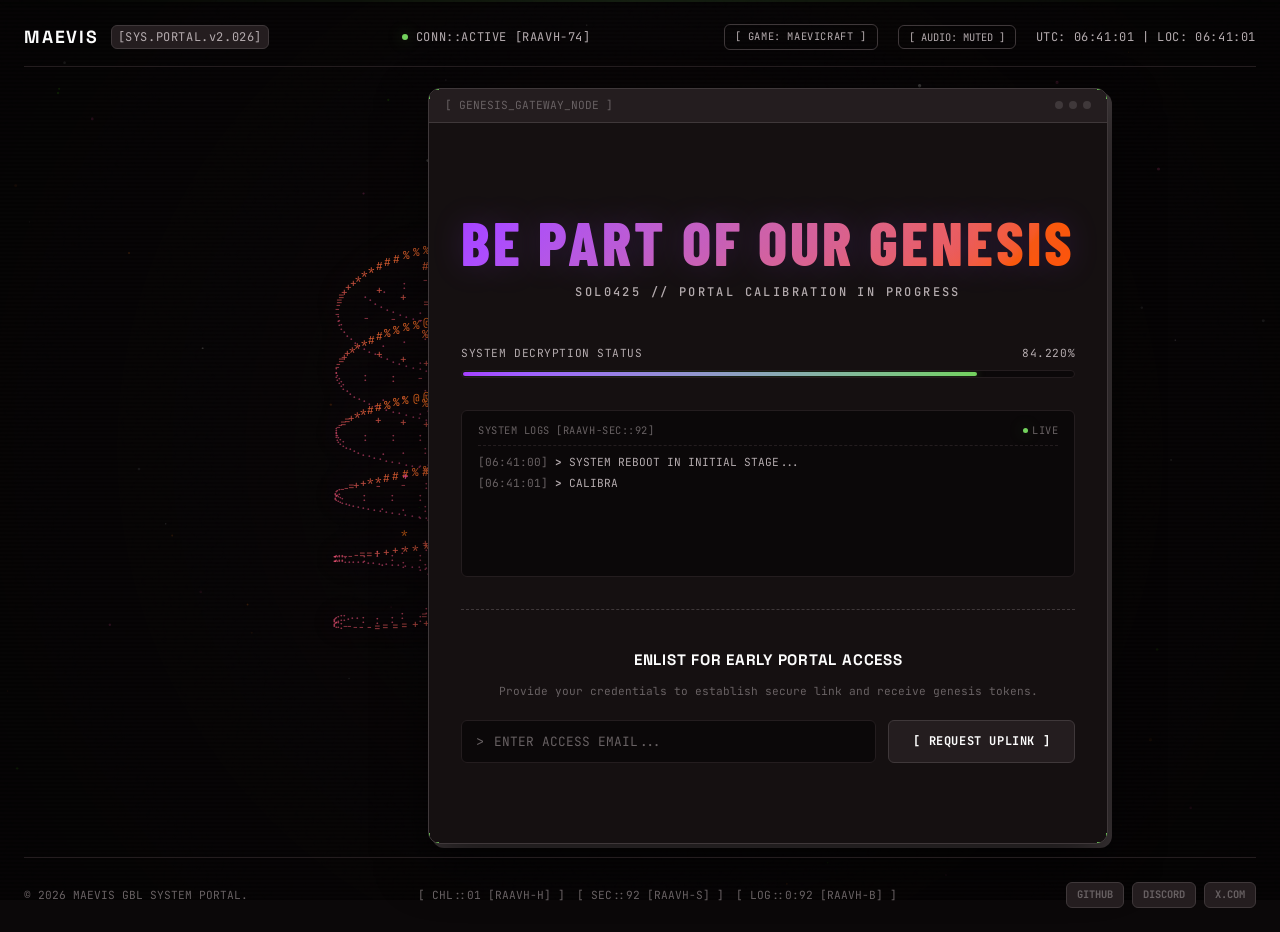
==== commit 1bc890b4: "feat: implement subtle route to MAEVICRAFT idle game at /game/ and rename all references" ====
--- a/index.html
+++ b/index.html
@@ -65,6 +65,8 @@
       </div>
       
       <div class="header-right">
+        <!-- Subtle Link to Web-Based Game -->
+        <a href="game/" class="game-route-btn" title="Execute Maevicraft Simulation">[ GAME: MAEVICRAFT ]</a>
         <!-- Interactive Low-Frequency Audio Hum Toggler -->
         <button id="audio-toggle-btn" class="audio-toggle-btn" title="Toggle System Hum">[ AUDIO: MUTED ]</button>
         <div id="clock-display" class="clock-display">
--- a/style.css
+++ b/style.css
@@ -192,22 +192,28 @@
   }
 
   .left-skull {
-    left: 50%;
-    transform: translate(-92%, -50%); /* Shifts the skull to peek behind the card */
+    left: 35%;
+    transform: translate(-50%, -50%); /* Centers the skull closer to the card on desktop */
   }
 
   #hologram-canvas {
-    width: 440px;
-    height: 440px;
+    width: 660px;
+    height: 660px;
     pointer-events: none;
     user-select: none;
     filter: drop-shadow(0 0 15px rgba(236, 72, 153, 0.25)); /* Subtle pink/magenta glow bloom */
   }
 
-  /* Responsive styling to hide skull on narrow viewports */
+  /* Responsive styling to hide skull on narrow viewports and center the central card */
   @media (max-width: 1100px) {
     .skull-container {
       display: none;
+    }
+    .main-content {
+      align-self: center;
+      margin-right: 0;
+      margin-left: auto;
+      margin-right: auto;
     }
   }
 
@@ -279,7 +285,8 @@
     align-items: center;
   }
 
-  /* Audio Toggler Button */
+  /* Game Route Button & Audio Toggler Button */
+  .game-route-btn,
   .audio-toggle-btn {
     position: relative;
     overflow: hidden;
@@ -294,8 +301,11 @@
     transition: all 0.25s ease;
     margin-right: 1.25rem;
     outline: none;
-  }
-
+    display: inline-flex;
+    align-items: center;
+  }
+
+  .game-route-btn:hover,
   .audio-toggle-btn:hover {
     border-color: var(--color-neon-green);
     color: var(--color-neon-green);
@@ -314,7 +324,8 @@
     justify-content: center;
     align-items: center;
     padding-block: 4rem;
-    margin-block: auto;
+    align-self: flex-end;
+    margin-right: 12%; /* Shift slightly left to close the gap with the skull */
     z-index: 15;
   }
 
@@ -863,8 +874,8 @@
   }
 }
 
-/* Responsive heights and mobile views to prevent absolute overlap */
-@media (max-height: 720px), (max-width: 768px) {
+/* Responsive heights to prevent absolute overlap on short viewports */
+@media (max-height: 720px) {
   .app-container {
     justify-content: flex-start;
     padding-top: 5rem;
@@ -882,7 +893,7 @@
     bottom: auto;
     left: auto;
     right: auto;
-    margin-top: 2rem;
+    margin-top: 2.5rem;
     width: 100%;
     padding-top: 1rem;
     border-top: 1px solid var(--border-subtle);
@@ -890,6 +901,133 @@
   .main-content {
     padding-block: 1rem;
     margin-block: 0;
+  }
+}
+
+/* Mobile-specific responsive styles */
+@media (max-width: 768px) {
+  .app-container {
+    justify-content: flex-start;
+    padding-top: 5rem;
+    padding-bottom: 2rem;
+    padding-inline: 0.75rem;
+  }
+  
+  /* System Header Mobile Adjustments */
+  .system-header {
+    position: absolute;
+    top: 1rem;
+    left: 1rem;
+    right: 1rem;
+    display: flex;
+    flex-direction: column;
+    gap: 0.6rem;
+    align-items: center;
+    border-bottom: 1px solid var(--border-subtle);
+    padding-bottom: 0.75rem;
+  }
+
+  .header-left {
+    justify-content: center;
+    width: 100%;
+  }
+
+  .header-center {
+    justify-content: center;
+    width: 100%;
+    font-size: 0.7rem;
+  }
+
+  .header-right {
+    flex-direction: column;
+    gap: 0.5rem;
+    align-items: center;
+    width: 100%;
+  }
+
+  .game-route-btn,
+  .audio-toggle-btn {
+    margin-right: 0 !important;
+    padding: 3px 8px;
+    font-size: 0.6rem;
+  }
+
+  .clock-display {
+    font-size: 0.65rem;
+    text-align: center;
+  }
+
+  /* Skull Container Centering & Scaling */
+  .skull-container {
+    display: flex !important;
+    position: absolute;
+    top: 18.5rem;
+    left: 50%;
+    z-index: 5;
+  }
+
+  #hologram-canvas {
+    width: 280px;
+    height: 280px;
+  }
+
+  /* Main Content Layout */
+  .main-content {
+    margin-top: 22.5rem; /* Push card down to sit perfectly under the skull with minimal gap */
+    margin-right: 0 !important;
+    width: 100%;
+    max-width: 100%;
+    padding-inline: 0.25rem;
+    align-self: center;
+  }
+  
+  .terminal-card {
+    box-shadow: 0 15px 35px rgba(0, 0, 0, 0.7);
+    transform: none !important; /* Disable 3D tilt on mobile touch to avoid layout jumping */
+  }
+
+  .terminal-body {
+    padding: 1.75rem 1.25rem;
+    gap: 1.5rem;
+  }
+
+  .genesis-title {
+    font-size: clamp(1.8rem, 6vw, 2.5rem);
+  }
+
+  .console-output {
+    height: 95px;
+  }
+
+  .subscribe-form {
+    flex-direction: column !important;
+    gap: 0.75rem;
+  }
+
+  .submit-button {
+    width: 100%;
+    padding: 0.75rem 1rem;
+  }
+  
+  /* Footer Mobile Adjustments */
+  .system-footer {
+    position: relative;
+    bottom: auto;
+    left: auto;
+    right: auto;
+    margin-top: 2.5rem;
+    width: 100%;
+    padding-top: 1rem;
+    border-top: 1px solid var(--border-subtle);
+    flex-direction: column;
+    gap: 0.75rem;
+    align-items: center;
+    text-align: center;
+  }
+
+  .footer-center {
+    justify-content: center;
+    gap: 0.5rem;
   }
 }
 
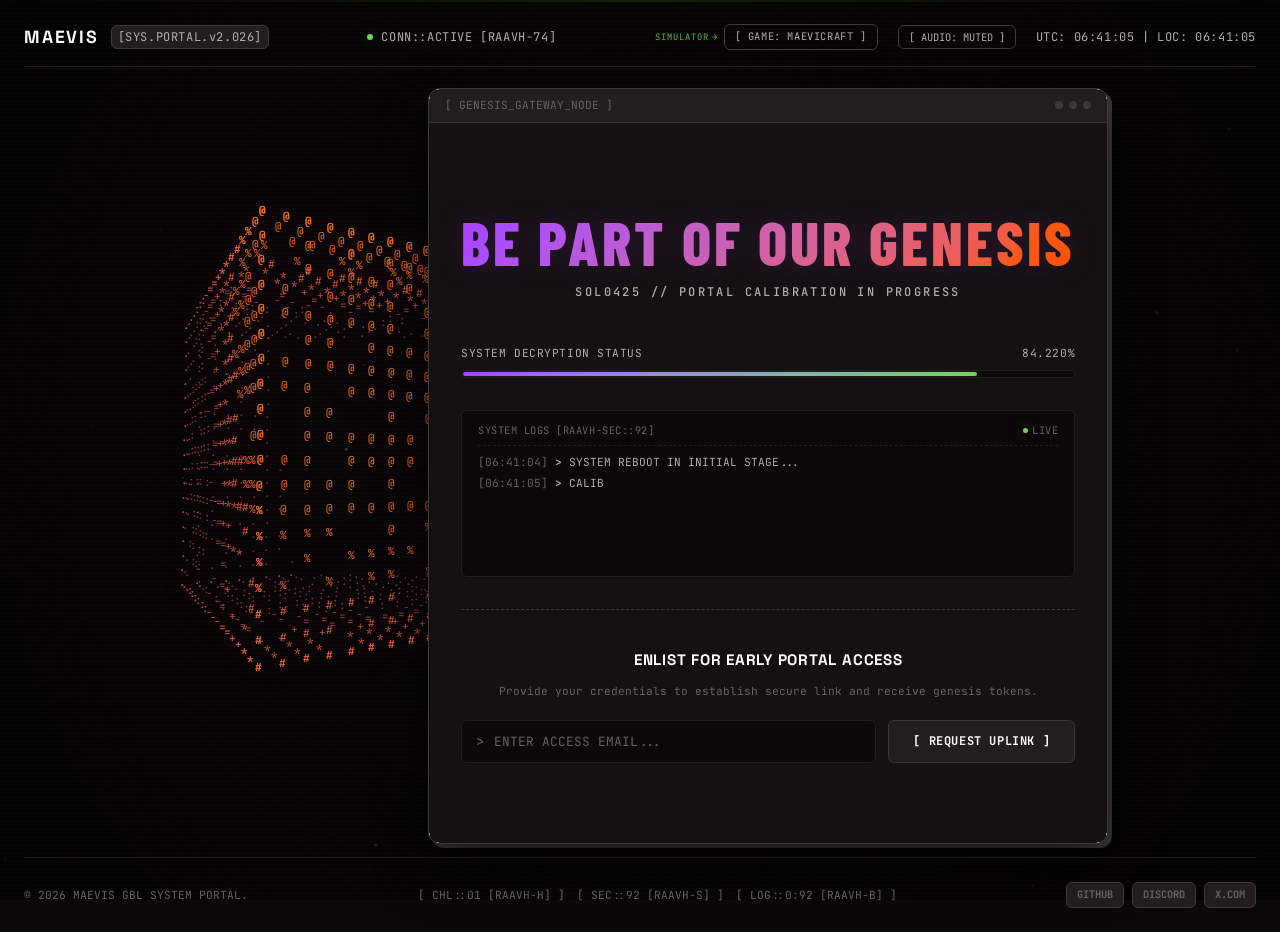
==== commit f48d0958: "style: add animated game hint pointer and shift 3D background object left" ====
--- a/index.html
+++ b/index.html
@@ -66,7 +66,10 @@
       
       <div class="header-right">
         <!-- Subtle Link to Web-Based Game -->
-        <a href="game/" class="game-route-btn" title="Execute Maevicraft Simulation">[ GAME: MAEVICRAFT ]</a>
+        <div class="game-route-container">
+          <span class="game-route-hint">SIMULATOR <span class="hint-arrow">→</span></span>
+          <a href="game/" class="game-route-btn pulse-alert" title="Execute Maevicraft Simulation">[ GAME: MAEVICRAFT ]</a>
+        </div>
         <!-- Interactive Low-Frequency Audio Hum Toggler -->
         <button id="audio-toggle-btn" class="audio-toggle-btn" title="Toggle System Hum">[ AUDIO: MUTED ]</button>
         <div id="clock-display" class="clock-display">
--- a/style.css
+++ b/style.css
@@ -192,7 +192,7 @@
   }
 
   .left-skull {
-    left: 35%;
+    left: 28%;
     transform: translate(-50%, -50%); /* Centers the skull closer to the card on desktop */
   }
 
@@ -285,6 +285,56 @@
     align-items: center;
   }
 
+  /* Game Route Container */
+  .game-route-container {
+    display: inline-flex;
+    align-items: center;
+    margin-right: 1.25rem;
+    gap: 6px;
+  }
+
+  /* Game Route Hint & Arrow */
+  .game-route-hint {
+    font-family: var(--font-mono);
+    font-size: 0.55rem;
+    color: var(--color-neon-green);
+    text-shadow: 0 0 2px rgba(56, 176, 0, 0.4);
+    letter-spacing: 1px;
+    opacity: 0.8;
+    display: flex;
+    align-items: center;
+    gap: 3px;
+    white-space: nowrap;
+  }
+
+  .game-route-hint .hint-arrow {
+    display: inline-block;
+    font-weight: bold;
+    animation: hintArrowPulse 1.5s infinite ease-in-out;
+  }
+
+  @keyframes hintArrowPulse {
+    0%, 100% { transform: translateX(0); opacity: 0.5; }
+    50% { transform: translateX(4px); opacity: 1; text-shadow: 0 0 5px var(--color-neon-green); }
+  }
+
+  /* Glowing Alert Animation for Button */
+  .game-route-btn.pulse-alert {
+    animation: btnGlowPulse 2.5s infinite ease-in-out;
+  }
+
+  @keyframes btnGlowPulse {
+    0%, 100% {
+      border-color: var(--border-primary);
+      box-shadow: none;
+    }
+    50% {
+      border-color: var(--color-neon-green);
+      box-shadow: 0 0 8px rgba(56, 176, 0, 0.3);
+      color: var(--color-neon-green);
+    }
+  }
+
   /* Game Route Button & Audio Toggler Button */
   .game-route-btn,
   .audio-toggle-btn {
@@ -299,10 +349,13 @@
     border-radius: var(--radius-sm);
     cursor: pointer;
     transition: all 0.25s ease;
-    margin-right: 1.25rem;
     outline: none;
     display: inline-flex;
     align-items: center;
+  }
+
+  .audio-toggle-btn {
+    margin-right: 1.25rem;
   }
 
   .game-route-btn:hover,
@@ -945,6 +998,11 @@
     width: 100%;
   }
 
+  .game-route-container {
+    margin-right: 0 !important;
+    gap: 4px;
+  }
+
   .game-route-btn,
   .audio-toggle-btn {
     margin-right: 0 !important;
